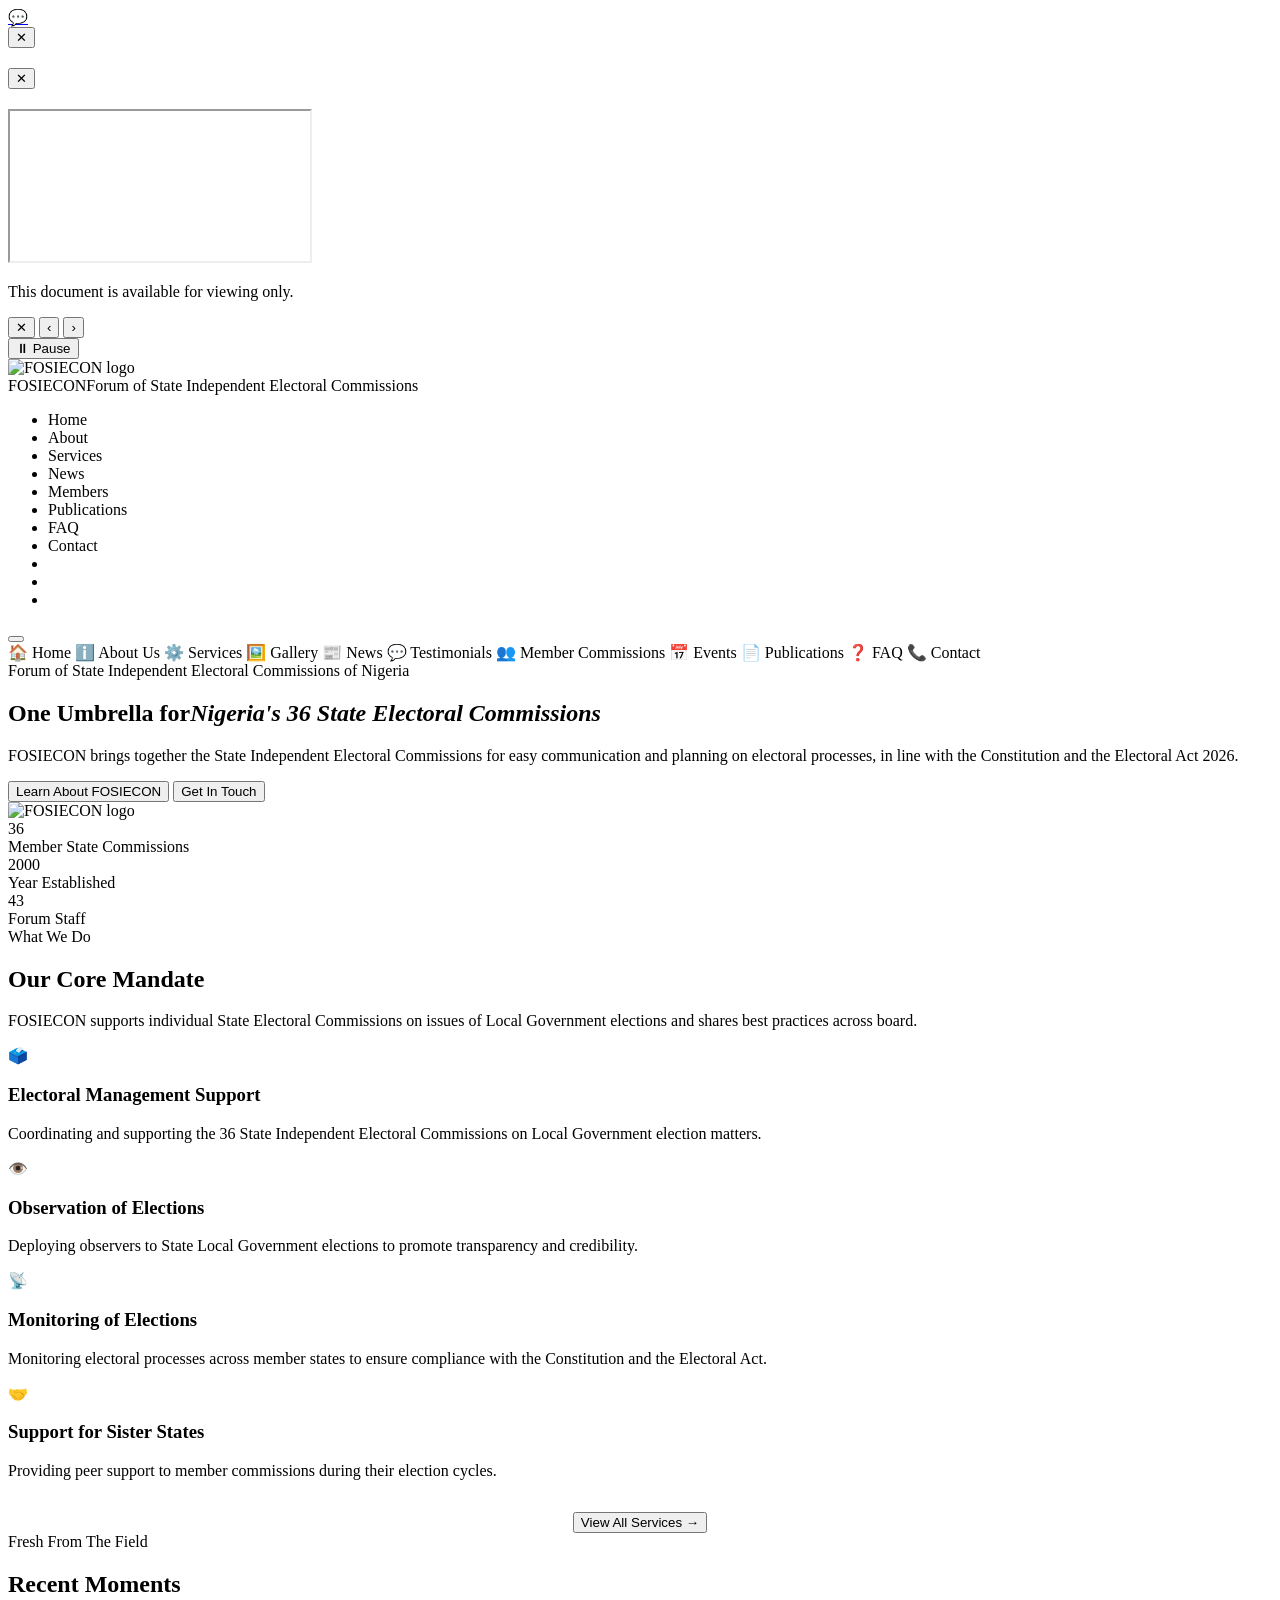
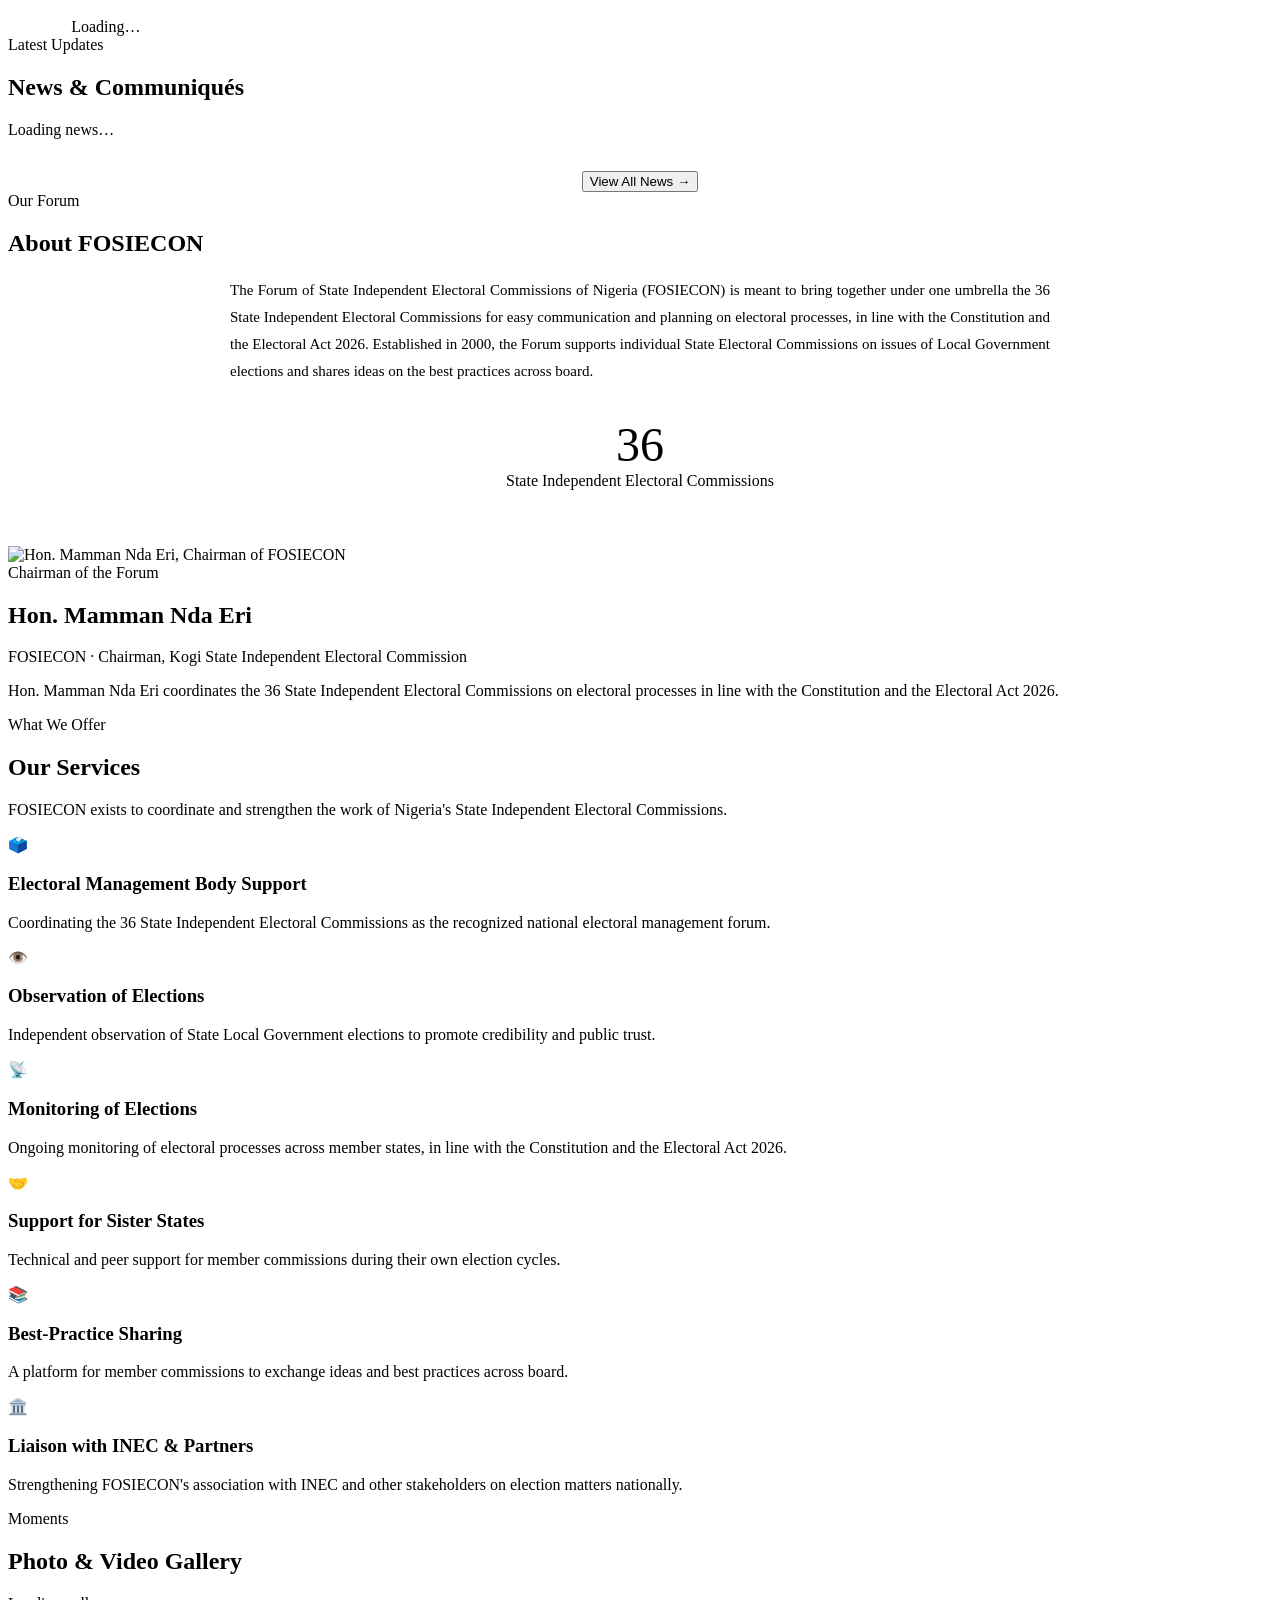
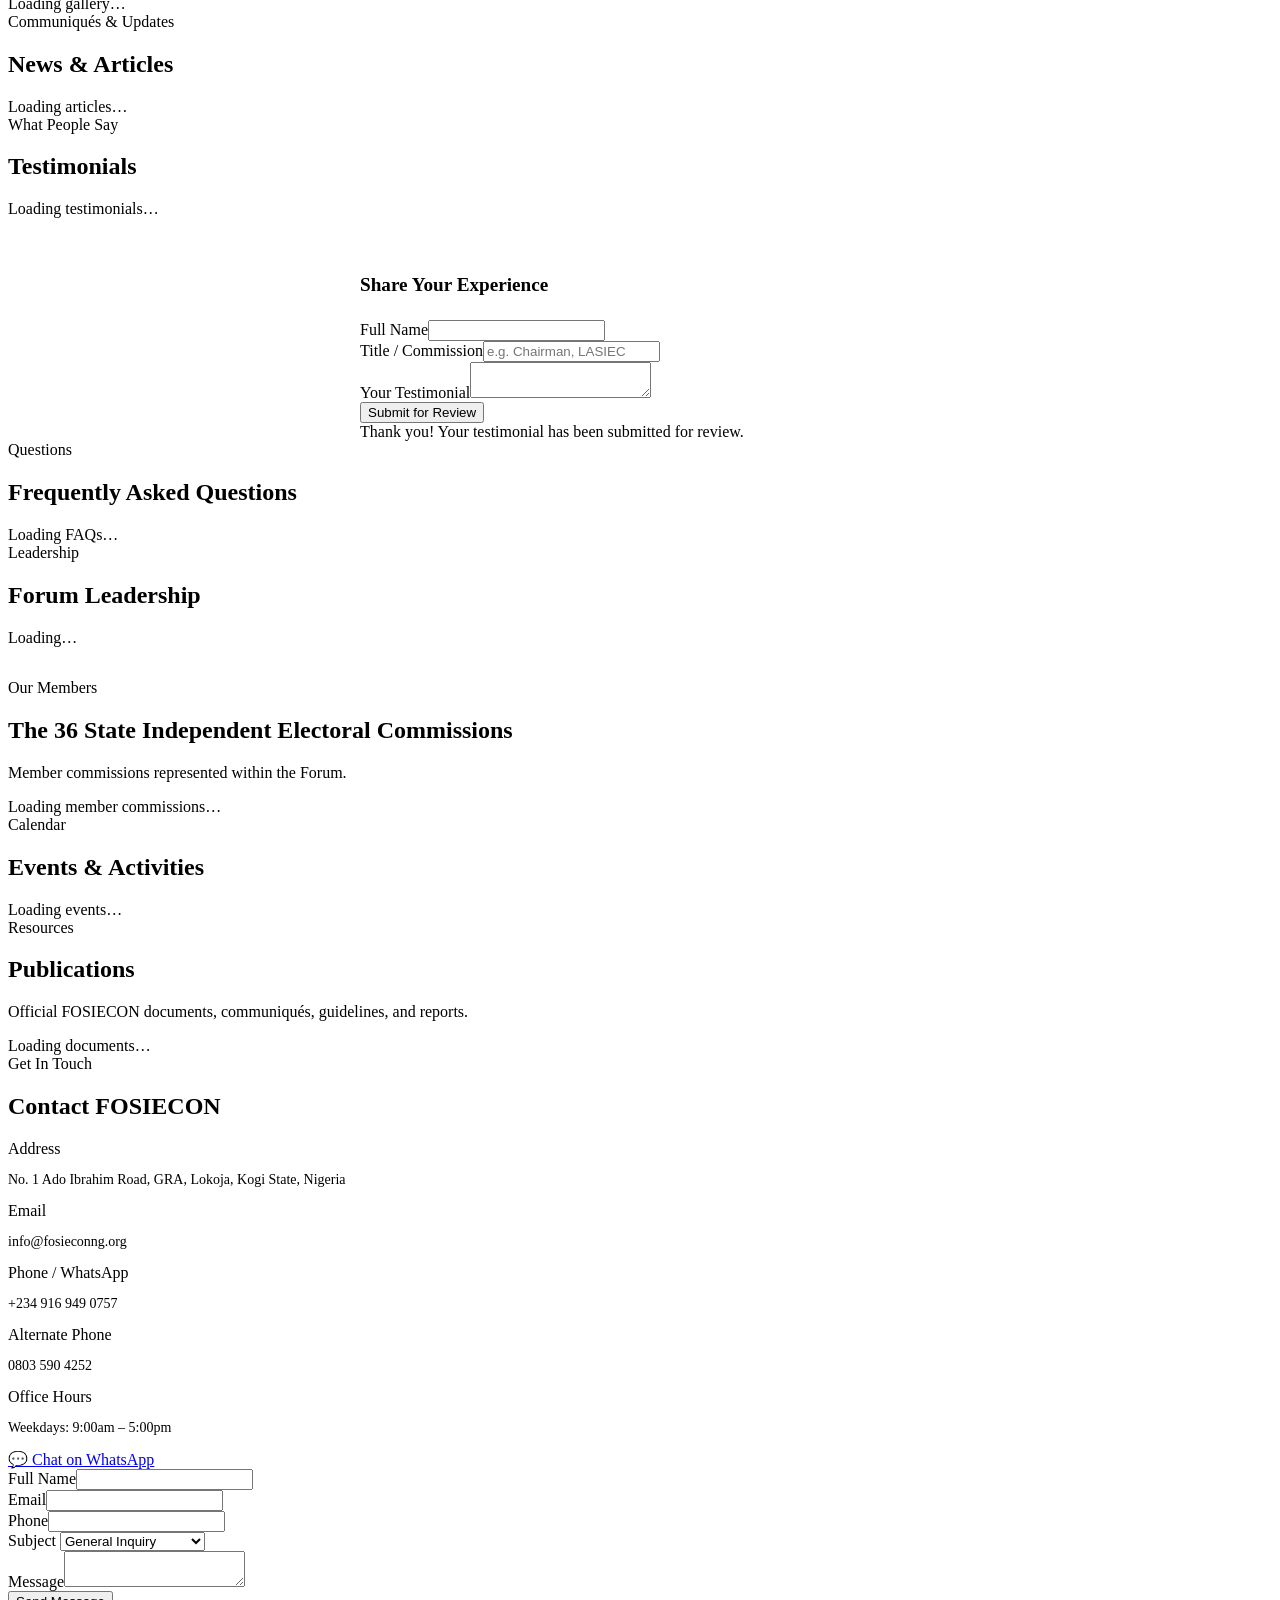
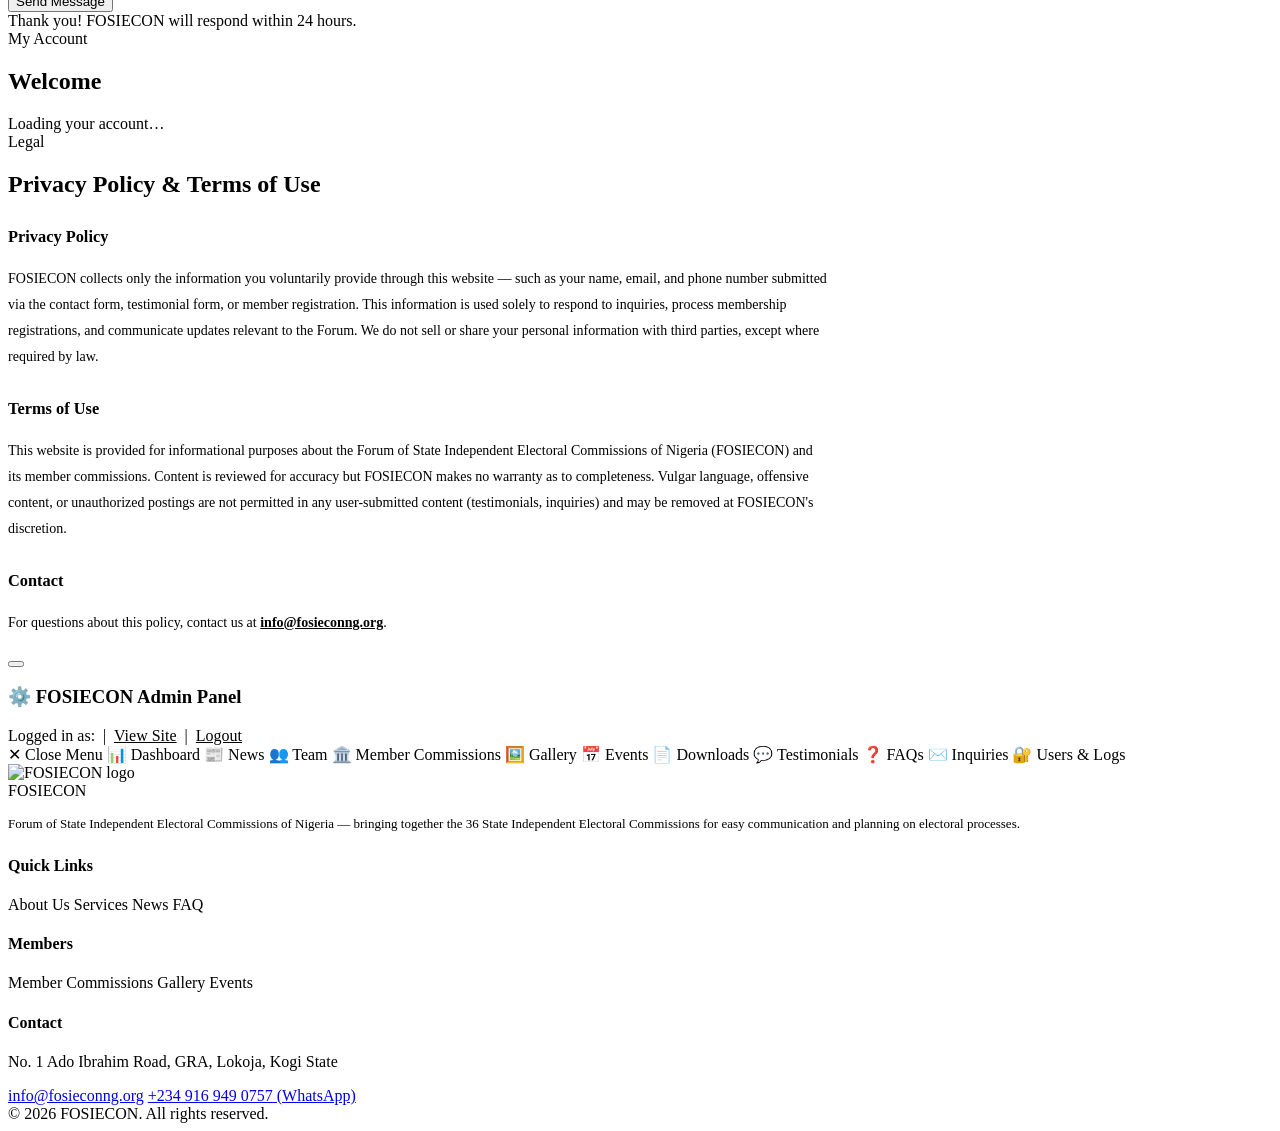
==== frontend/index.html @ 76a52dc6 "Add proper app icons and web manifest What was missing: a single JPEG referenced directly as the fav" ====
<!DOCTYPE html>
<html lang="en">
<head>
<meta charset="UTF-8">
<base href="/">
<meta name="viewport" content="width=device-width, initial-scale=1.0">
<title>FOSIECON | Forum of State Independent Electoral Commissions of Nigeria</title>
<meta name="description" content="FOSIECON brings together Nigeria's 36 State Independent Electoral Commissions under one umbrella for communication, planning, and best-practice sharing on electoral processes, in line with the Constitution and the Electoral Act 2026.">
<meta name="keywords" content="FOSIECON, State Independent Electoral Commissions, SIEC, Nigeria Local Government Elections, KOSIEC, election observation Nigeria">
<meta name="author" content="FOSIECON">
<meta name="robots" content="index, follow">

<!-- Open Graph for WhatsApp and Facebook sharing -->
<meta property="og:type" content="website">
<meta property="og:url" content="https://fosieconng.org/">
<meta property="og:title" content="FOSIECON | Forum of State Independent Electoral Commissions of Nigeria">
<meta property="og:description" content="Bringing together Nigeria's 36 State Independent Electoral Commissions under one umbrella for electoral coordination and best-practice sharing.">
<meta property="og:image" content="https://fosieconng.org/images/icons/icon-512.png">
<meta name="twitter:card" content="summary_large_image">

<!-- Structured Data for Google -->
<script type="application/ld+json">
{
  "@context": "https://schema.org",
  "@type": "GovernmentOrganization",
  "name": "Forum of State Independent Electoral Commissions of Nigeria",
  "alternateName": "FOSIECON",
  "url": "https://fosieconng.org",
  "description": "FOSIECON brings together Nigeria's 36 State Independent Electoral Commissions under one umbrella for easy communication and planning on electoral processes.",
  "foundingDate": "2000",
  "address": {
    "@type": "PostalAddress",
    "streetAddress": "No. 1 Ado Ibrahim Road, GRA",
    "addressLocality": "Lokoja",
    "addressRegion": "Kogi State",
    "addressCountry": "NG"
  },
  "contactPoint": {
    "@type": "ContactPoint",
    "telephone": "+2349169490757",
    "contactType": "customer service",
    "email": "info@fosieconng.org",
    "availableLanguage": "English"
  }
}
</script>
<link rel="icon" type="image/png" sizes="32x32" href="images/icons/icon-32.png">
<link rel="icon" type="image/png" sizes="16x16" href="images/icons/icon-16.png">
<link rel="apple-touch-icon" sizes="180x180" href="images/icons/icon-180.png">
<link rel="manifest" href="site.webmanifest">
<meta name="theme-color" content="#0B2A5B">
<link rel="stylesheet" href="css/main.css">
</head>
<body>

<!-- FLOATING WHATSAPP -->
<a href="https://wa.me/2349169490757" target="_blank" class="whatsapp-float" title="Chat with FOSIECON on WhatsApp" aria-label="Chat on WhatsApp">💬</a>

<!-- ARTICLE MODAL -->
<div class="modal-overlay" id="article-modal" onclick="if(event.target===this) closeArticleModal()">
  <div class="modal-box">
    <button class="modal-close" onclick="closeArticleModal()">✕</button>
    <div class="modal-date" id="modal-date"></div>
    <h2 id="modal-title"></h2>
    <div id="modal-media"></div>
    <div id="modal-content"></div>
  </div>
</div>

<!-- DOCUMENT VIEWER MODAL (view-only — no download affordance) -->
<div class="modal-overlay" id="doc-modal" onclick="if(event.target===this) closeDocViewer()">
  <div class="modal-box doc-modal-box">
    <button class="modal-close" onclick="closeDocViewer()">✕</button>
    <h2 id="doc-modal-title"></h2>
    <div class="doc-viewer-wrap">
      <iframe id="doc-modal-frame" class="doc-viewer-frame" src="" title="Document viewer"></iframe>
    </div>
    <p class="doc-viewer-note">This document is available for viewing only.</p>
  </div>
</div>

<!-- GALLERY LIGHTBOX MODAL -->
<div class="gallery-modal" id="gallery-modal" onclick="if(event.target===this) closeGalleryModal()">
  <div class="gallery-modal-box">
    <button class="gallery-modal-close" onclick="closeGalleryModal()">✕</button>
    <button class="gallery-modal-nav gallery-modal-prev" id="gallery-modal-prev" onclick="galleryModalNav(-1)">‹</button>
    <button class="gallery-modal-nav gallery-modal-next" id="gallery-modal-next" onclick="galleryModalNav(1)">›</button>
    <div id="gallery-modal-media"></div>
    <div class="gallery-modal-title" id="gallery-modal-title"></div>
    <div class="gallery-modal-caption" id="gallery-modal-caption"></div>
    <div class="gallery-modal-footer">
      <span class="gallery-modal-counter" id="gallery-modal-counter"></span>
      <button class="gallery-modal-playpause" id="gallery-modal-playpause" onclick="toggleGallerySlideshow()">⏸ Pause</button>
    </div>
  </div>
</div>

<!-- NAVBAR -->
<nav id="navbar">
  <div class="nav-brand" onclick="Router.navigate('home')">
    <div class="nav-seal"><img src="images/logo.jpg" alt="FOSIECON logo"></div>
    <div class="nav-title">FOSIECON<span>Forum of State Independent Electoral Commissions</span></div>
  </div>
  <ul class="nav-links">
    <li><a data-page="home"         onclick="Router.navigate('home')">Home</a></li>
    <li><a data-page="about"        onclick="Router.navigate('about')">About</a></li>
    <li><a data-page="services"     onclick="Router.navigate('services')">Services</a></li>
    <li><a data-page="news"         onclick="Router.navigate('news')">News</a></li>
    <li><a data-page="team"         onclick="Router.navigate('team')">Members</a></li>
    <li><a data-page="downloads"    onclick="Router.navigate('downloads')">Publications</a></li>
    <li><a data-page="faq"          onclick="Router.navigate('faq')">FAQ</a></li>
    <li><a data-page="contact"      onclick="Router.navigate('contact')">Contact</a></li>
    <li><a id="nav-dashboard-link" data-page="dashboard" onclick="Router.navigate('dashboard')" style="display:none">My Account</a></li>
    <li><a id="nav-admin-link" data-page="admin" onclick="Router.navigate('admin')" style="display:none">⚙️ Admin</a></li>
    <li><a id="nav-logout-btn" onclick="Auth.logout()" style="display:none;color:rgba(255,255,255,.6)">Logout</a></li>
  </ul>
  <button class="hamburger" onclick="toggleMenu()" id="hamburger"><span></span><span></span><span></span></button>
</nav>

<!-- MOBILE MENU -->
<div id="mobile-menu">
  <a onclick="Router.navigate('home');closeMenu()">🏠 Home</a>
  <a onclick="Router.navigate('about');closeMenu()">ℹ️ About Us</a>
  <a onclick="Router.navigate('services');closeMenu()">⚙️ Services</a>
  <a onclick="Router.navigate('gallery');closeMenu()">🖼️ Gallery</a>
  <a onclick="Router.navigate('news');closeMenu()">📰 News</a>
  <a onclick="Router.navigate('testimonials');closeMenu()">💬 Testimonials</a>
  <a onclick="Router.navigate('team');closeMenu()">👥 Member Commissions</a>
  <a onclick="Router.navigate('events');closeMenu()">📅 Events</a>
  <a onclick="Router.navigate('downloads');closeMenu()">📄 Publications</a>
  <a onclick="Router.navigate('faq');closeMenu()">❓ FAQ</a>
  <a onclick="Router.navigate('contact');closeMenu()">📞 Contact</a>
</div>

<!-- ═══════════════ HOME ═══════════════ -->
<section class="page-section active" id="page-home">
  <div class="hero">
    <div class="hero-grid">
      <div>
        <div class="hero-badge">Forum of State Independent Electoral Commissions of Nigeria</div>
        <h1>One Umbrella for<em>Nigeria's 36 State Electoral Commissions</em></h1>
        <p class="hero-sub">FOSIECON brings together the State Independent Electoral Commissions for easy communication and planning on electoral processes, in line with the Constitution and the Electoral Act 2026.</p>
        <div class="hero-btns">
          <button class="btn-primary" onclick="Router.navigate('about')">Learn About FOSIECON</button>
          <button class="btn-hero-outline" onclick="Router.navigate('contact')">Get In Touch</button>
        </div>
      </div>
      <div class="hero-visual">
        <div class="hero-logo-badge"><img src="images/logo.jpg" alt="FOSIECON logo"></div>
      </div>
    </div>
  </div>

  <div class="stats-strip">
    <div class="stats-grid">
      <div><span class="stat-num" id="stat-states">36</span><div class="stat-label">Member State Commissions</div></div>
      <div><span class="stat-num" id="stat-year">2000</span><div class="stat-label">Year Established</div></div>
      <div><span class="stat-num" id="stat-staff">43</span><div class="stat-label">Forum Staff</div></div>
    </div>
  </div>

  <div class="section">
    <div class="section-inner">
      <div class="section-header">
        <div class="header-box">
          <div class="eyebrow">What We Do</div>
          <h2>Our Core Mandate</h2>
        </div>
        <p>FOSIECON supports individual State Electoral Commissions on issues of Local Government elections and shares best practices across board.</p>
      </div>
      <div class="services-grid" id="home-services-grid">
        <div class="service-card"><div class="service-icon">🗳️</div><h3>Electoral Management Support</h3><p>Coordinating and supporting the 36 State Independent Electoral Commissions on Local Government election matters.</p></div>
        <div class="service-card"><div class="service-icon">👁️</div><h3>Observation of Elections</h3><p>Deploying observers to State Local Government elections to promote transparency and credibility.</p></div>
        <div class="service-card"><div class="service-icon">📡</div><h3>Monitoring of Elections</h3><p>Monitoring electoral processes across member states to ensure compliance with the Constitution and the Electoral Act.</p></div>
        <div class="service-card"><div class="service-icon">🤝</div><h3>Support for Sister States</h3><p>Providing peer support to member commissions during their election cycles.</p></div>
      </div>
      <div style="text-align:center;margin-top:32px;"><button class="btn-outline" onclick="Router.navigate('services')">View All Services →</button></div>
    </div>
  </div>

  <div class="section">
    <div class="section-inner">
      <div class="section-header"><div class="header-box"><div class="eyebrow">Fresh From The Field</div><h2>Recent Moments</h2></div></div>
    </div>
    <div class="recent-strip" id="recent-strip">
      <div class="recent-strip-track" id="recent-strip-track"><div class="loading" style="padding:0 5%;">Loading…</div></div>
    </div>
  </div>

  <div class="section" style="background:var(--ivory);">
    <div class="section-inner">
      <div class="section-header"><div class="header-box"><div class="eyebrow">Latest Updates</div><h2>News &amp; Communiqués</h2></div></div>
      <div class="news-grid" id="home-news-grid"><div class="loading">Loading news…</div></div>
      <div style="text-align:center;margin-top:32px;"><button class="btn-primary" onclick="Router.navigate('news')">View All News →</button></div>
    </div>
  </div>
</section>

<!-- ═══════════════ ABOUT ═══════════════ -->
<section class="page-section" id="page-about">
  <div class="section">
    <div class="section-inner">
      <div class="section-header">
        <div class="header-box"><div class="eyebrow">Our Forum</div><h2>About FOSIECON</h2></div>
      </div>
      <div style="max-width:820px;margin:0 auto 32px;">
        <p style="font-size:15px;color:var(--slate-light);line-height:1.8;text-align:justify;">
          The Forum of State Independent Electoral Commissions of Nigeria (FOSIECON) is meant to bring together
          under one umbrella the 36 State Independent Electoral Commissions for easy communication and planning
          on electoral processes, in line with the Constitution and the Electoral Act 2026. Established in
          2000, the Forum supports individual State Electoral Commissions on issues of Local Government
          elections and shares ideas on the best practices across board.
        </p>
      </div>
      <div style="text-align:center;margin:0 auto 56px;">
        <span class="stat-num" id="about-stat-states" style="font-size:3rem;">36</span>
        <div class="stat-label">State Independent Electoral Commissions</div>
      </div>

      <div class="chairman-card">
        <div class="chairman-photo-wrap">
          <img src="images/chairman.jpg" alt="Hon. Mamman Nda Eri, Chairman of FOSIECON" class="chairman-photo" id="about-chairman-photo">
        </div>
        <div class="chairman-info">
          <div class="eyebrow">Chairman of the Forum</div>
          <h2>Hon. Mamman Nda Eri</h2>
          <div class="chairman-role">FOSIECON · Chairman, Kogi State Independent Electoral Commission</div>
          <p>Hon. Mamman Nda Eri coordinates the 36 State Independent Electoral Commissions on electoral
          processes in line with the Constitution and the Electoral Act 2026.</p>
        </div>
      </div>
    </div>
  </div>

</section>

<!-- ═══════════════ SERVICES ═══════════════ -->
<section class="page-section" id="page-services">
  <div class="section">
    <div class="section-inner">
      <div class="section-header">
        <div class="header-box"><div class="eyebrow">What We Offer</div><h2>Our Services</h2></div>
        <p>FOSIECON exists to coordinate and strengthen the work of Nigeria's State Independent Electoral Commissions.</p>
      </div>
      <div class="services-grid">
        <div class="service-card"><div class="service-icon">🗳️</div><h3>Electoral Management Body Support</h3><p>Coordinating the 36 State Independent Electoral Commissions as the recognized national electoral management forum.</p></div>
        <div class="service-card"><div class="service-icon">👁️</div><h3>Observation of Elections</h3><p>Independent observation of State Local Government elections to promote credibility and public trust.</p></div>
        <div class="service-card"><div class="service-icon">📡</div><h3>Monitoring of Elections</h3><p>Ongoing monitoring of electoral processes across member states, in line with the Constitution and the Electoral Act 2026.</p></div>
        <div class="service-card"><div class="service-icon">🤝</div><h3>Support for Sister States</h3><p>Technical and peer support for member commissions during their own election cycles.</p></div>
        <div class="service-card"><div class="service-icon">📚</div><h3>Best-Practice Sharing</h3><p>A platform for member commissions to exchange ideas and best practices across board.</p></div>
        <div class="service-card"><div class="service-icon">🏛️</div><h3>Liaison with INEC &amp; Partners</h3><p>Strengthening FOSIECON's association with INEC and other stakeholders on election matters nationally.</p></div>
      </div>
    </div>
  </div>
</section>

<!-- ═══════════════ GALLERY ═══════════════ -->
<section class="page-section" id="page-gallery">
  <div class="section">
    <div class="section-inner">
      <div class="section-header"><div class="header-box"><div class="eyebrow">Moments</div><h2>Photo &amp; Video Gallery</h2></div></div>
      <div class="gallery-grid" id="gallery-container"><div class="loading">Loading gallery…</div></div>
    </div>
  </div>
</section>

<!-- ═══════════════ NEWS ═══════════════ -->
<section class="page-section" id="page-news">
  <div class="section">
    <div class="section-inner">
      <div class="section-header"><div class="header-box"><div class="eyebrow">Communiqués &amp; Updates</div><h2>News &amp; Articles</h2></div></div>
      <div class="news-grid" id="news-container"><div class="loading">Loading articles…</div></div>
    </div>
  </div>
</section>

<!-- ═══════════════ TESTIMONIALS ═══════════════ -->
<section class="page-section" id="page-testimonials">
  <div class="section">
    <div class="section-inner">
      <div class="section-header"><div class="header-box"><div class="eyebrow">What People Say</div><h2>Testimonials</h2></div></div>
      <div class="testimonials-grid" id="testimonials-container"><div class="loading">Loading testimonials…</div></div>

      <div style="max-width:560px;margin:56px auto 0;">
        <div class="section-header" style="margin-bottom:24px;">
          <h3 style="font-family:var(--font-display);color:var(--navy);font-size:1.2rem;">Share Your Experience</h3>
        </div>
        <form id="testimonial-form" onsubmit="submitTestimonial(event)">
          <div class="form-row">
            <div class="form-group"><label>Full Name</label><input type="text" id="t-name" required></div>
            <div class="form-group"><label>Title / Commission</label><input type="text" id="t-title" placeholder="e.g. Chairman, LASIEC"></div>
          </div>
          <div class="form-group"><label>Your Testimonial</label><textarea id="t-content" required maxlength="600"></textarea></div>
          <button class="btn-primary" type="submit">Submit for Review</button>
          <div class="form-success" id="t-success">Thank you! Your testimonial has been submitted for review.</div>
          <div class="form-error" id="t-error"></div>
        </form>
      </div>
    </div>
  </div>
</section>

<!-- ═══════════════ FAQ ═══════════════ -->
<section class="page-section" id="page-faq">
  <div class="section">
    <div class="section-inner">
      <div class="section-header"><div class="header-box"><div class="eyebrow">Questions</div><h2>Frequently Asked Questions</h2></div></div>
      <div class="faq-list" id="faq-container"><div class="loading">Loading FAQs…</div></div>
    </div>
  </div>
</section>

<!-- ═══════════════ TEAM / MEMBER COMMISSIONS ═══════════════ -->
<section class="page-section" id="page-team">
  <div class="section">
    <div class="section-inner">
      <div class="section-header"><div class="header-box"><div class="eyebrow">Leadership</div><h2>Forum Leadership</h2></div></div>
      <div id="chairman-full-container"><div class="loading">Loading…</div></div>
      <div class="team-grid-inner" id="team-container" style="margin-top:32px;"></div>
    </div>
  </div>

  <div class="section" style="background:var(--ivory);">
    <div class="section-inner">
      <div class="section-header"><div class="header-box"><div class="eyebrow">Our Members</div><h2>The 36 State Independent Electoral Commissions</h2></div>
        <p>Member commissions represented within the Forum.</p>
      </div>
      <div class="members-grid" id="members-container"><div class="loading">Loading member commissions…</div></div>
    </div>
  </div>
</section>

<!-- ═══════════════ EVENTS ═══════════════ -->
<section class="page-section" id="page-events">
  <div class="section">
    <div class="section-inner">
      <div class="section-header"><div class="header-box"><div class="eyebrow">Calendar</div><h2>Events &amp; Activities</h2></div></div>
      <div class="events-list" id="events-container"><div class="loading">Loading events…</div></div>
    </div>
  </div>
</section>

<!-- ═══════════════ DOWNLOADS / PUBLICATIONS ═══════════════ -->
<section class="page-section" id="page-downloads">
  <div class="section">
    <div class="section-inner">
      <div class="section-header"><div class="header-box"><div class="eyebrow">Resources</div><h2>Publications</h2></div><p>Official FOSIECON documents, communiqués, guidelines, and reports.</p></div>
      <div class="downloads-grid" id="downloads-grid"><div class="loading">Loading documents…</div></div>
    </div>
  </div>
</section>

<!-- ═══════════════ CONTACT ═══════════════ -->
<section class="page-section" id="page-contact">
  <div class="section">
    <div class="section-inner">
      <div class="section-header"><div class="header-box"><div class="eyebrow">Get In Touch</div><h2>Contact FOSIECON</h2></div></div>
      <div class="contact-layout">
        <div>
          <div class="form-group"><label>Address</label><p style="font-size:14px;color:var(--slate-light);">No. 1 Ado Ibrahim Road, GRA, Lokoja, Kogi State, Nigeria</p></div>
          <div class="form-group"><label>Email</label><p style="font-size:14px;color:var(--slate-light);">info@fosieconng.org</p></div>
          <div class="form-group"><label>Phone / WhatsApp</label><p style="font-size:14px;color:var(--slate-light);">+234 916 949 0757</p></div>
          <div class="form-group"><label>Alternate Phone</label><p style="font-size:14px;color:var(--slate-light);">0803 590 4252</p></div>
          <div class="form-group"><label>Office Hours</label><p style="font-size:14px;color:var(--slate-light);">Weekdays: 9:00am – 5:00pm</p></div>
          <a href="https://wa.me/2349169490757" target="_blank" class="btn-primary" style="margin-top:8px;">💬 Chat on WhatsApp</a>
        </div>
        <div>
          <form id="contact-form" onsubmit="submitInquiry(event)">
            <div class="form-row">
              <div class="form-group"><label>Full Name</label><input type="text" id="c-name" required></div>
              <div class="form-group"><label>Email</label><input type="email" id="c-email"></div>
            </div>
            <div class="form-row">
              <div class="form-group"><label>Phone</label><input type="text" id="c-phone"></div>
              <div class="form-group"><label>Subject</label>
                <select id="c-subject">
                  <option value="general">General Inquiry</option>
                  <option value="membership_inquiry">Membership Inquiry</option>
                  <option value="election_observation">Election Observation</option>
                  <option value="partnership">Partnership</option>
                  <option value="media_press">Media / Press</option>
                  <option value="complaint">Complaint</option>
                  <option value="other">Other</option>
                </select>
              </div>
            </div>
            <div class="form-group"><label>Message</label><textarea id="c-message" required maxlength="2000"></textarea></div>
            <button class="btn-primary" type="submit">Send Message</button>
            <div class="form-success" id="c-success">Thank you! FOSIECON will respond within 24 hours.</div>
            <div class="form-error" id="c-error"></div>
          </form>
        </div>
      </div>
    </div>
  </div>
</section>

<!-- ═══════════════ LOGIN / REGISTER ═══════════════ -->
<!-- ═══════════════ MEMBER DASHBOARD ═══════════════ -->
<section class="page-section" id="page-dashboard">
  <div class="section">
    <div class="section-inner" style="max-width:700px;">
      <div class="section-header"><div class="header-box"><div class="eyebrow">My Account</div><h2>Welcome</h2></div></div>
      <div id="dashboard-content"><div class="loading">Loading your account…</div></div>
    </div>
  </div>
</section>

<!-- ═══════════════ PRIVACY POLICY & TERMS ═══════════════ -->
<section class="page-section" id="page-privacy">
  <div class="section">
    <div class="section-inner" style="max-width:820px;">
      <div class="section-header"><div class="header-box"><div class="eyebrow">Legal</div><h2>Privacy Policy &amp; Terms of Use</h2></div></div>
      <div style="font-size:14px;color:var(--slate-light);line-height:1.85;">
        <h3 style="font-family:var(--font-display);color:var(--navy);margin:24px 0 8px;">Privacy Policy</h3>
        <p>FOSIECON collects only the information you voluntarily provide through this website — such as your name, email, and phone number submitted via the contact form, testimonial form, or member registration. This information is used solely to respond to inquiries, process membership registrations, and communicate updates relevant to the Forum. We do not sell or share your personal information with third parties, except where required by law.</p>
        <h3 style="font-family:var(--font-display);color:var(--navy);margin:24px 0 8px;">Terms of Use</h3>
        <p>This website is provided for informational purposes about the Forum of State Independent Electoral Commissions of Nigeria (FOSIECON) and its member commissions. Content is reviewed for accuracy but FOSIECON makes no warranty as to completeness. Vulgar language, offensive content, or unauthorized postings are not permitted in any user-submitted content (testimonials, inquiries) and may be removed at FOSIECON's discretion.</p>
        <h3 style="font-family:var(--font-display);color:var(--navy);margin:24px 0 8px;">Contact</h3>
        <p>For questions about this policy, contact us at <a href="mailto:info@fosieconng.org" style="color:var(--navy);font-weight:600;">info@fosieconng.org</a>.</p>
      </div>
    </div>
  </div>
</section>

<!-- ═══════════════ ADMIN PANEL ═══════════════ -->
<section class="page-section" id="page-admin">
  <div class="admin-bar">
    <button class="admin-hamburger" id="admin-hamburger" onclick="toggleAdminSidebar()"><span></span><span></span><span></span></button>
    <h3>⚙️ FOSIECON Admin Panel</h3>
    <span>Logged in as: <strong style="color:var(--white)" id="admin-user-label"></strong> &nbsp;|&nbsp; <a href="#" onclick="Router.navigate('home')" style="color:var(--white)">View Site</a> &nbsp;|&nbsp; <a href="#" onclick="Auth.logout()" style="color:var(--red)">Logout</a></span>
  </div>
  <div class="admin-grid">
    <div class="admin-sidebar" id="admin-sidebar">
      <a class="admin-sidebar-close" onclick="toggleAdminSidebar()">✕ Close Menu</a>
      <a class="admin-tab-btn" data-tab="dashboard" onclick="switchAdminTab('dashboard')">📊 Dashboard</a>
      <a class="admin-tab-btn" data-tab="news" onclick="switchAdminTab('news')">📰 News</a>
      <a class="admin-tab-btn" data-tab="team" onclick="switchAdminTab('team')">👥 Team</a>
      <a class="admin-tab-btn" data-tab="members" onclick="switchAdminTab('members')">🏛️ Member Commissions</a>
      <a class="admin-tab-btn" data-tab="gallery" onclick="switchAdminTab('gallery')">🖼️ Gallery</a>
      <a class="admin-tab-btn" data-tab="events" onclick="switchAdminTab('events')">📅 Events</a>
      <a class="admin-tab-btn" data-tab="downloads" onclick="switchAdminTab('downloads')">📄 Downloads</a>
      <a class="admin-tab-btn" data-tab="testimonials" onclick="switchAdminTab('testimonials')">💬 Testimonials</a>
      <a class="admin-tab-btn" data-tab="faqs" onclick="switchAdminTab('faqs')">❓ FAQs</a>
      <a class="admin-tab-btn" data-tab="inquiries" onclick="switchAdminTab('inquiries')">✉️ Inquiries</a>
      <a class="admin-tab-btn" data-tab="users" onclick="switchAdminTab('users')">🔐 Users &amp; Logs</a>
    </div>
    <div class="admin-content" id="admin-content"></div>
  </div>
</section>

<footer>
  <div class="footer-grid">
    <div>
      <div class="footer-brand"><div class="nav-seal"><img src="images/logo.jpg" alt="FOSIECON logo"></div><div class="footer-brand-name">FOSIECON</div></div>
      <p style="font-size:13px;line-height:1.7;">Forum of State Independent Electoral Commissions of Nigeria — bringing together the 36 State Independent Electoral Commissions for easy communication and planning on electoral processes.</p>
    </div>
    <div class="footer-col">
      <h4>Quick Links</h4>
      <a onclick="Router.navigate('about')">About Us</a>
      <a onclick="Router.navigate('services')">Services</a>
      <a onclick="Router.navigate('news')">News</a>
      <a onclick="Router.navigate('faq')">FAQ</a>
    </div>
    <div class="footer-col">
      <h4>Members</h4>
      <a onclick="Router.navigate('team')">Member Commissions</a>
      <a onclick="Router.navigate('gallery')">Gallery</a>
      <a onclick="Router.navigate('events')">Events</a>
    </div>
    <div class="footer-col">
      <h4>Contact</h4>
      <p>No. 1 Ado Ibrahim Road, GRA, Lokoja, Kogi State</p>
      <a href="mailto:info@fosieconng.org">info@fosieconng.org</a>
      <a href="https://wa.me/2349169490757" target="_blank">+234 916 949 0757 (WhatsApp)</a>
    </div>
  </div>
  <div class="footer-bottom">
    <span>© <span id="footer-year"></span> FOSIECON. All rights reserved.</span>
    <a onclick="Router.navigate('privacy')" style="color:rgba(255,255,255,.7);">Privacy Policy &amp; Terms</a>
  </div>
</footer>

<script src="js/api.js"></script>
<script src="js/router.js"></script>
<script src="pages/pages.js"></script>
<script src="js/animate.js"></script>
<script>
  document.getElementById('footer-year').textContent = new Date().getFullYear();
  function toggleMenu() { document.getElementById('mobile-menu').classList.toggle('open'); }
  function closeMenu() { document.getElementById('mobile-menu').classList.remove('open'); }
  document.addEventListener('DOMContentLoaded', () => {
    Router.init();
    renderNavForRole();
  });
</script>
</body>
</html>
---- frontend/css/main.css ----
/* css/main.css — FOSIECON Design System & Layout
   Brand direction (from client brief): dark blue + white, Arial, clean and
   minimal, professional/corporate. */
:root {
  --navy: #0B2A5B;
  --navy-mid: #123B7A;
  --navy-light: #E9EEF7;
  --sky: #2F6FED;
  --ivory: #F7F9FC;
  --slate: #1F2937;
  --slate-light: #5B6472;
  --white: #FFFFFF;
  --red: #C0392B;
  --border: #DCE3EE;
  --shadow: 0 4px 24px rgba(11,42,91,.10);
  --radius: 8px;
  --font-display: Arial, 'Helvetica Neue', Helvetica, sans-serif;
  --font-body: Arial, 'Helvetica Neue', Helvetica, sans-serif;
}
*, *::before, *::after { box-sizing: border-box; margin: 0; padding: 0; }
html { scroll-behavior: smooth; }
body { font-family: var(--font-body); color: var(--slate); background: var(--white); line-height: 1.6; }
a { color: inherit; text-decoration: none; }
img { max-width: 100%; display: block; }
button { cursor: pointer; font-family: var(--font-body); }

/* ── Typography ───────────────────────────────────────────── */
h1,h2,h3,h4 { line-height: 1.2; }
.eyebrow {
  display: inline-block; background: var(--navy-light);
  color: var(--navy); font-size: 11px; font-weight: 700;
  letter-spacing: 1.5px; text-transform: uppercase;
  padding: 5px 14px; border-radius: 20px; margin-bottom: 14px;
}
.section-header { text-align: center; margin-bottom: 52px; }
.section-header p { color: var(--slate-light); font-size: 16px; max-width: 640px; margin: 0 auto; line-height: 1.7; }
.header-box {
  display: inline-block; background: var(--navy-light); border-radius: 14px;
  padding: 20px 36px; margin: 0 auto 16px; text-align: center;
}
.header-box .eyebrow { background: transparent; padding: 0; margin: 0 0 8px; }
.header-box h2 {
  font-family: var(--font-display); font-size: clamp(1.6rem, 3.2vw, 2.4rem);
  font-weight: 700; color: var(--navy); margin: 0; line-height: 1.25;
}

/* ── Layout ───────────────────────────────────────────────── */
.section { padding: 72px 5%; }
.section-inner { max-width: 1200px; margin: 0 auto; }
.section:nth-of-type(even) { background: var(--ivory); }

/* ── Buttons ──────────────────────────────────────────────── */
.btn-primary {
  background: var(--navy); color: var(--white);
  padding: 13px 28px; border-radius: var(--radius);
  font-weight: 700; font-size: 14px; transition: .2s; border: none;
  display: inline-flex; align-items: center; gap: 8px;
}
.btn-primary:hover { background: var(--navy-mid); transform: translateY(-1px); }
.btn-outline {
  border: 2px solid var(--navy); color: var(--navy);
  padding: 11px 26px; border-radius: var(--radius);
  font-weight: 600; font-size: 14px; transition: .2s; background: transparent;
  display: inline-flex; align-items: center; gap: 8px;
}
.btn-outline:hover { background: var(--navy); color: var(--white); }
.btn-danger {
  background: var(--red); color: var(--white); padding: 8px 16px;
  border-radius: var(--radius); font-weight: 600; font-size: 13px; border: none;
}

/* ── State indicators ────────────────────────────────────── */
.loading { text-align: center; padding: 48px; color: var(--slate-light); font-size: 15px; }
.loading::before { content: '⏳ '; }
.empty-state { text-align: center; padding: 48px; color: var(--slate-light); font-style: italic; }
.error-state { text-align: center; padding: 24px; color: var(--red); }

/* ── Badges ───────────────────────────────────────────────── */
.badge-active  { background: #d4edda; color: #155724; padding: 3px 9px; border-radius: 10px; font-size: 11px; font-weight: 600; }
.badge-pending { background: #fff3cd; color: #856404; padding: 3px 9px; border-radius: 10px; font-size: 11px; font-weight: 600; }
.badge-draft   { background: #e2e8f0; color: #4a5568; padding: 3px 9px; border-radius: 10px; font-size: 11px; font-weight: 600; }

/* ── Chairman / member spotlight card ────────────────────── */
.chairman-card {
  display: grid; grid-template-columns: auto 1fr; gap: 48px;
  align-items: center; background: var(--ivory); border-radius: 16px;
  padding: 48px; border: 1px solid var(--border); max-width: 900px; margin: 0 auto;
}
.chairman-photo-wrap { text-align: center; }
.chairman-photo {
  width: 180px; height: 180px; border-radius: 50%; object-fit: cover; object-position: top;
  border: 4px solid var(--navy); box-shadow: 0 8px 32px rgba(11,42,91,.2);
}
.chairman-photo.large { width: 220px; height: 220px; }
.chairman-photo-placeholder {
  width: 180px; height: 180px; border-radius: 50%;
  background: var(--navy); display: flex; align-items: center; justify-content: center;
  font-family: var(--font-display); font-size: 3rem; font-weight: 700;
  color: var(--white); border: 4px solid var(--navy);
}
.chairman-photo-placeholder.large { width: 220px; height: 220px; }
.chairman-info h2 { font-family: var(--font-display); color: var(--navy); font-size: 1.8rem; margin-bottom: 6px; }
.chairman-role { color: var(--sky); font-weight: 700; font-size: 14px; text-transform: uppercase; letter-spacing: .5px; margin-bottom: 16px; }
.chairman-info p { color: var(--slate-light); font-size: 15px; line-height: 1.75; margin-bottom: 14px; }
.chairman-meta { font-size: 13px; color: var(--slate-light); }

/* Chairman full profile card (Team page) — image + name/badge float together,
   with the biography text wrapping around them, at every screen size. */
.chairman-full-card { display: block; text-align: left; overflow: hidden; background: linear-gradient(135deg, var(--navy) 0%, #081D3F 100%); border-radius: 16px; padding: 48px; margin-bottom: 48px; }
.chairman-full-card .chairman-photo-wrap.large { float: left; text-align: left; margin: 0 32px 16px 0; }
.chairman-full-card .chairman-photo.large,
.chairman-full-card .chairman-photo-placeholder.large { width: 170px; height: 170px; }
.chairman-full-card .eyebrow { background: rgba(255,255,255,.15); color: #CFE0FF; }
.chairman-full-card h2 { color: var(--white); font-family: var(--font-display); font-size: 1.7rem; margin-bottom: 8px; }
.chairman-role-badge { display: inline-block; background: var(--white); color: var(--navy); padding: 4px 14px; border-radius: 20px; font-size: 12px; font-weight: 700; text-transform: uppercase; letter-spacing: .5px; margin-bottom: 16px; }
.chairman-full-card p { color: rgba(255,255,255,.85); font-size: 15px; line-height: 1.75; text-align: justify; }
.chairman-details { margin-top: 16px; display: flex; flex-direction: column; gap: 6px; }
.chairman-details > div { color: rgba(255,255,255,.75); font-size: 13px; }

/* ── Team grid ────────────────────────────────────────────── */
.team-grid-inner { display: grid; grid-template-columns: repeat(4,1fr); gap: 24px; }
.team-card { text-align: center; }
.team-photo-wrap { margin-bottom: 14px; }
.team-photo-img { width: 100px; height: 100px; border-radius: 50%; object-fit: cover; margin: 0 auto; border: 3px solid var(--border); }
.team-photo { width: 100px; height: 100px; border-radius: 50%; margin: 0 auto; background: linear-gradient(135deg, var(--navy), #081D3F); display: flex; align-items: center; justify-content: center; font-family: var(--font-display); font-size: 1.8rem; font-weight: 700; color: var(--white); border: 3px solid var(--border); }
.team-card h3 { font-family: var(--font-display); font-size: 1rem; color: var(--navy); margin-bottom: 4px; }
.team-card .team-role { font-size: 12px; color: var(--sky); font-weight: 600; text-transform: uppercase; letter-spacing: .5px; margin-bottom: 6px; }
.team-card p { font-size: 13px; color: var(--slate-light); }

/* ── Member-state directory ──────────────────────────────── */
.members-grid { display: grid; grid-template-columns: repeat(auto-fill, minmax(220px, 1fr)); gap: 16px; }
.member-card { background: var(--white); border: 1px solid var(--border); border-radius: var(--radius); padding: 18px 20px; transition: .2s; }
.member-card:hover { box-shadow: var(--shadow); border-color: var(--navy); }
.member-card .member-state { font-family: var(--font-display); font-weight: 700; color: var(--navy); font-size: 15px; }
.member-card .member-name { font-size: 12px; color: var(--slate-light); margin-top: 6px; line-height: 1.5; }
.member-card .member-name strong { color: var(--sky); font-weight: 700; letter-spacing: .5px; }
.member-card .member-chairman { font-size: 12px; color: var(--slate); margin-top: 8px; padding-top: 8px; border-top: 1px solid var(--border); font-weight: 600; }

/* ── Article modal ────────────────────────────────────────── */
.modal-overlay {
  display: none; position: fixed; inset: 0; background: rgba(0,0,0,.6);
  z-index: 3000; align-items: flex-start; justify-content: center;
  padding: 60px 20px; overflow-y: auto;
}
.modal-overlay.open { display: flex; }
.modal-box {
  background: var(--white); border-radius: 12px; max-width: 800px; width: 100%;
  padding: 40px; position: relative;
}
.modal-close {
  position: absolute; top: 16px; right: 16px;
  background: none; border: none; font-size: 24px; color: var(--slate-light); cursor: pointer;
}
.modal-date { font-size: 13px; color: var(--slate-light); margin-bottom: 20px; }
.modal-box h2 { font-family: var(--font-display); color: var(--navy); font-size: 1.6rem; margin-bottom: 8px; }
#modal-content { color: var(--slate); font-size: 15px; line-height: 1.8; }
#modal-content p { margin-bottom: 14px; }
#modal-media:empty { display: none; }
#modal-media { margin-bottom: 20px; border-radius: 8px; overflow: hidden; background: #081D3F; }

/* ── Downloads / Publications ─────────────────────────────── */
.downloads-grid { display: grid; grid-template-columns: repeat(3, 1fr); gap: 20px; }
.download-card { background: var(--ivory); border: 1px solid var(--border); border-radius: 12px; padding: 24px; display: flex; gap: 16px; align-items: flex-start; transition: .2s; }
.download-card:hover { border-color: var(--navy); }
.dl-icon { font-size: 28px; flex-shrink: 0; }
.dl-info h4 { font-size: 14px; font-weight: 700; color: var(--navy); margin-bottom: 4px; }
.dl-info p { font-size: 12px; color: var(--slate-light); margin-bottom: 8px; }
.dl-size { font-size: 11px; color: var(--slate-light); display: block; margin-bottom: 8px; }
.dl-btn { display: inline-flex; align-items: center; gap: 6px; background: var(--navy); color: var(--white); padding: 6px 14px; border-radius: 4px; font-size: 12px; font-weight: 600; transition: .2s; border: none; cursor: pointer; }
.dl-btn:hover { background: var(--navy-mid); }
.doc-modal-box { max-width: 960px; }
.doc-viewer-wrap { position: relative; width: 100%; height: 75vh; border: 1px solid var(--border); border-radius: 8px; overflow: hidden; background: var(--ivory); }
.doc-viewer-frame { width: 100%; height: 100%; border: 0; display: block; }
.doc-viewer-note { margin-top: 12px; font-size: 12px; color: var(--slate-light); text-align: center; font-style: italic; }
#modal-media video { width: 100%; max-height: 60vh; display: block; }
#modal-media audio { width: 100%; display: block; padding: 16px; box-sizing: border-box; }

/* ── Admin photo upload ───────────────────────────────────── */
.admin-photo-section { background: var(--ivory); border-radius: 12px; padding: 24px; margin-bottom: 24px; }
.admin-photo-section h4 { font-family: var(--font-display); color: var(--navy); margin-bottom: 14px; }

/* ── Admin panel: left sidebar + content, not a horizontal tab row ── */
.admin-bar{background:var(--slate);padding:12px 5%;display:flex;align-items:center;justify-content:space-between;gap:12px;}
.admin-bar h3{color:var(--white);font-size:14px;font-weight:700;font-family:var(--font-display);}
.admin-bar span{color:rgba(255,255,255,.6);font-size:12px;}
.admin-hamburger{display:none;flex-direction:column;gap:5px;cursor:pointer;padding:6px;background:none;border:none;flex-shrink:0;}
.admin-hamburger span{width:22px;height:2px;background:var(--white);border-radius:2px;display:block;}
.admin-grid{display:grid;grid-template-columns:230px 1fr;min-height:70vh;}
.admin-sidebar{background:var(--navy);padding:20px 0;position:sticky;top:0;max-height:100vh;overflow-y:auto;align-self:start;}
.admin-sidebar a{display:flex;align-items:center;gap:10px;padding:12px 20px;color:rgba(255,255,255,.75);font-size:13px;font-weight:500;transition:.2s;cursor:pointer;}
.admin-sidebar a:hover,.admin-sidebar a.active{background:rgba(255,255,255,.1);color:var(--white);border-left:3px solid var(--sky);padding-left:17px;}
.admin-sidebar-close{display:none;}
.admin-content{padding:32px;background:var(--ivory);min-width:0;}
.current-photo { margin-bottom: 12px; }

/* ── Form elements ────────────────────────────────────────── */
.form-group { margin-bottom: 20px; }
.form-group label { display: block; font-size: 13px; font-weight: 600; color: var(--navy); margin-bottom: 7px; text-transform: uppercase; letter-spacing: .5px; }
.form-group input,
.form-group select,
.form-group textarea {
  width: 100%; padding: 12px 16px; border: 1.5px solid var(--border);
  border-radius: var(--radius); font-family: var(--font-body); font-size: 14px;
  color: var(--slate); background: var(--white); transition: .2s;
}
.form-group input:focus,
.form-group select:focus,
.form-group textarea:focus { outline: none; border-color: var(--navy); box-shadow: 0 0 0 3px rgba(11,42,91,.1); }
.form-group textarea { resize: vertical; min-height: 120px; }
.form-row { display: grid; grid-template-columns: 1fr 1fr; gap: 16px; }
.contact-layout { display: grid; grid-template-columns: 1fr 1.3fr; gap: 48px; max-width: 1000px; margin: 0 auto; }
.form-success { display: none; background: #d4edda; border: 1px solid #c3e6cb; color: #155724; padding: 14px; border-radius: var(--radius); margin-top: 12px; text-align: center; font-size: 14px; }
.form-error  { display: none; background: #f8d7da; border: 1px solid #f5c6cb; color: #721c24; padding: 14px; border-radius: var(--radius); margin-top: 12px; font-size: 14px; }

/* ── Gallery ──────────────────────────────────────────────── */
.gallery-grid { display: flex; flex-direction: column; gap: 20px; }
.gallery-group { border: 1px solid var(--border); border-radius: var(--radius); overflow: hidden; background: var(--white); }
.gallery-group-header { display: flex; align-items: center; justify-content: space-between; padding: 16px 22px; cursor: pointer; background: var(--navy-light); color: var(--navy); font-family: var(--font-display); font-weight: 700; font-size: 16px; }
.gallery-group-count { font-weight: 500; font-size: 13px; color: var(--slate-light); }
.gallery-toggle { transition: transform .25s ease; }
.gallery-group.open .gallery-toggle { transform: rotate(180deg); }
.gallery-group-body { display: none; grid-template-columns: repeat(5, 1fr); gap: 14px; padding: 20px; }
.gallery-group.open .gallery-group-body { display: grid; }
.gallery-item { width: 100%; height: 220px; border-radius: var(--radius); overflow: hidden; position: relative; cursor: pointer; box-shadow: var(--shadow); transition: transform .2s ease; }
.gallery-item:hover { transform: translateY(-3px); }
.gallery-item img, .gallery-item .gallery-media-frame { width: 100%; height: 100%; object-fit: cover; border: none; display: block; }
.gallery-item .gallery-placeholder { width: 100%; height: 100%; display: flex; flex-direction: column; align-items: center; justify-content: center; background: var(--ivory); color: var(--slate-light); font-size: 32px; text-align: center; gap: 6px; }
.gallery-item .gallery-caption { position: absolute; left: 0; right: 0; bottom: 0; padding: 8px 10px; background: linear-gradient(0deg, rgba(0,0,0,.75), transparent); color: var(--white); font-size: 12px; line-height: 1.35; max-height: 100%; overflow: hidden; }
.gallery-item.video-item::before { content: '▶'; position: absolute; top: 10px; right: 10px; z-index: 1; background: rgba(0,0,0,.55); color: var(--white); width: 28px; height: 28px; border-radius: 50%; display: flex; align-items: center; justify-content: center; font-size: 12px; }

.gallery-modal { display: none; position: fixed; inset: 0; background: rgba(8,29,63,.85); z-index: 1000; align-items: center; justify-content: center; padding: 24px; }
.gallery-modal.open { display: flex; }
.gallery-modal-box { background: var(--white); border-radius: var(--radius); max-width: 720px; width: 100%; max-height: 90vh; overflow-y: auto; position: relative; }
.gallery-modal-close { position: absolute; top: 10px; right: 10px; z-index: 1; background: rgba(0,0,0,.55); color: var(--white); border: none; width: 32px; height: 32px; border-radius: 50%; font-size: 16px; }
.gallery-modal-image { width: 100%; max-height: 60vh; object-fit: contain; background: #081D3F; display: block; border: none; }
.gallery-modal-title { font-family: var(--font-display); color: var(--navy); font-size: 1.2rem; margin: 18px 22px 6px; }
.gallery-modal-caption { color: var(--slate-light); font-size: 14px; margin: 0 22px 20px; line-height: 1.6; }
.gallery-modal-nav { display: none; position: absolute; top: 50%; transform: translateY(-50%); z-index: 1; background: rgba(0,0,0,.55); color: var(--white); border: none; width: 38px; height: 38px; border-radius: 50%; font-size: 20px; cursor: pointer; align-items: center; justify-content: center; transition: .2s; }
.gallery-modal-nav:hover { background: rgba(0,0,0,.8); }
.gallery-modal-prev { left: 10px; }
.gallery-modal-next { right: 10px; }
.gallery-modal-footer { display: flex; align-items: center; justify-content: space-between; margin: 0 22px 18px; }
.gallery-modal-counter { font-size: 12px; color: var(--slate-light); }
.gallery-modal-playpause { display: none; background: var(--ivory); border: 1px solid var(--border); border-radius: 20px; padding: 5px 14px; font-size: 12px; font-weight: 600; color: var(--navy); cursor: pointer; }

/* ── Testimonials ─────────────────────────────────────────── */
.testimonials-grid { display: grid; grid-template-columns: repeat(3, 1fr); gap: 24px; }
.testimonial-card { background: var(--white); border: 1px solid var(--border); border-left: 4px solid var(--navy); border-radius: 12px; padding: 28px; }
.testimonial-card .stars { color: #F5A623; font-size: 14px; margin-bottom: 12px; }
.testimonial-card p { font-size: 14px; color: var(--slate); line-height: 1.7; margin-bottom: 16px; }
.testimonial-author { font-family: var(--font-display); font-weight: 700; color: var(--navy); font-size: 14px; }
.testimonial-author span { display: block; font-size: 12px; color: var(--slate-light); font-weight: 400; margin-top: 2px; }

/* ── FAQ accordion ────────────────────────────────────────── */
.faq-list { max-width: 820px; margin: 0 auto; display: flex; flex-direction: column; gap: 12px; }
.faq-item { border: 1px solid var(--border); border-radius: var(--radius); overflow: hidden; background: var(--white); }
.faq-question { display: flex; align-items: center; justify-content: space-between; padding: 18px 22px; cursor: pointer; font-weight: 700; color: var(--navy); font-size: 15px; }
.faq-toggle { transition: transform .25s ease; flex-shrink: 0; margin-left: 12px; }
.faq-item.open .faq-toggle { transform: rotate(45deg); }
.faq-answer { max-height: 0; overflow: hidden; transition: max-height .25s ease; }
.faq-item.open .faq-answer { max-height: 400px; }
.faq-answer-inner { padding: 0 22px 18px; font-size: 14px; color: var(--slate-light); line-height: 1.7; }

/* ── Events / calendar ────────────────────────────────────── */
.events-list { display: flex; flex-direction: column; gap: 14px; max-width: 820px; margin: 0 auto; }
.event-card { display: grid; grid-template-columns: 90px 1fr; gap: 20px; background: var(--white); border: 1px solid var(--border); border-radius: var(--radius); padding: 20px; align-items: center; }
.event-date-box { background: var(--navy); color: var(--white); border-radius: var(--radius); text-align: center; padding: 12px 6px; }
.event-date-box .day { font-family: var(--font-display); font-size: 1.6rem; font-weight: 700; display: block; line-height: 1; }
.event-date-box .mon { font-size: 11px; text-transform: uppercase; letter-spacing: .5px; }
.event-card h3 { font-family: var(--font-display); color: var(--navy); font-size: 1rem; margin-bottom: 4px; }
.event-card p { font-size: 13px; color: var(--slate-light); }
.event-meta { font-size: 12px; color: var(--sky); font-weight: 600; margin-top: 6px; }

/* ── Downloads ────────────────────────────────────────────── */
.downloads-list { display: flex; flex-direction: column; gap: 10px; max-width: 820px; margin: 0 auto; }
.download-row { display: flex; align-items: center; justify-content: space-between; gap: 16px; background: var(--white); border: 1px solid var(--border); border-radius: var(--radius); padding: 16px 20px; }
.download-row h4 { font-family: var(--font-display); font-size: 14px; color: var(--navy); }
.download-row p { font-size: 12px; color: var(--slate-light); margin-top: 2px; }

/* ── Auth (Login / Register) split panel ─────────────────────── */
.auth-wrap { display: grid; grid-template-columns: 1fr 1fr; min-height: calc(100vh - 70px - 38px); }
.auth-brand-panel {
  background: linear-gradient(160deg, var(--sky) 0%, var(--navy) 100%);
  color: var(--white); display: flex; flex-direction: column; align-items: center;
  justify-content: center; text-align: center; padding: 56px 48px; position: relative; overflow: hidden;
}
.auth-brand-panel::before {
  content: ''; position: absolute; left: -120px; bottom: -120px; width: 420px; height: 420px;
  border-radius: 50%; background: radial-gradient(circle, rgba(255,255,255,.07) 0%, transparent 70%);
}
.auth-logo-badge {
  width: 96px; height: 96px; border-radius: 50%; background: var(--white);
  padding: 10px; box-sizing: border-box; display: flex; align-items: center; justify-content: center;
  border: 3px solid rgba(255,255,255,.85); box-shadow: 0 12px 32px rgba(0,0,0,.3); margin-bottom: 20px;
}
.auth-logo-badge img { width: 100%; height: 100%; object-fit: contain; }
.auth-brand-panel h3 { font-family: var(--font-display); font-size: 1.5rem; letter-spacing: .5px; margin-bottom: 6px; }
.auth-chairman-role { font-size: 12px; color: #CFE0FF; text-transform: uppercase; letter-spacing: .6px; font-weight: 700; margin-bottom: 24px; max-width: 320px; text-align: center; }
.auth-quote { font-size: 14.5px; color: rgba(255,255,255,.85); line-height: 1.8; max-width: 380px; margin-bottom: 0; }
.auth-form-panel { display: flex; align-items: center; justify-content: center; padding: 56px 40px; background: var(--white); }
.auth-form-inner { width: 100%; max-width: 380px; }
.auth-form-inner .eyebrow { margin-bottom: 10px; }
.auth-form-inner h2 { font-family: var(--font-display); color: var(--navy); font-size: 1.7rem; margin-bottom: 6px; }
.auth-sub { color: var(--slate-light); font-size: 14px; margin-bottom: 28px; }
@media (max-width: 900px) {
  .auth-wrap { grid-template-columns: 1fr; min-height: auto; }
  .auth-brand-panel { padding: 40px 24px; }
  .auth-logo-badge { width: 76px; height: 76px; }
  .auth-form-panel { padding: 40px 24px; }
}

/* ── Inline critical styles (nav, hero) ──────────────────────── */
#navbar{position:fixed;top:0;left:0;right:0;z-index:1000;background:var(--navy);display:flex;align-items:center;justify-content:space-between;padding:0 5%;height:70px;box-shadow:0 2px 12px rgba(0,0,0,.2);}
.nav-brand{display:flex;align-items:center;gap:14px;cursor:pointer;}
.nav-seal{width:46px;height:46px;background:var(--white);border-radius:50%;overflow:hidden;display:flex;align-items:center;justify-content:center;font-family:var(--font-display);font-weight:700;font-size:12px;color:var(--navy);text-align:center;line-height:1.1;flex-shrink:0;}
.nav-seal img{width:100%;height:100%;object-fit:contain;padding:4px;border-radius:50%;display:block;box-sizing:border-box;}
.nav-title{font-family:var(--font-display);font-size:15px;color:var(--white);font-weight:700;line-height:1.2;}
.nav-title span{display:block;font-size:11px;font-weight:400;color:#CFE0FF;letter-spacing:.5px;}
.nav-links{display:flex;align-items:center;gap:4px;list-style:none;}
.nav-links a{color:rgba(255,255,255,.85);font-size:13px;font-weight:500;padding:6px 9px;border-radius:4px;transition:.2s;white-space:nowrap;cursor:pointer;}
.nav-links a:hover,.nav-links a.active{color:var(--white);background:rgba(255,255,255,.12);}
.nav-links .nav-cta{background:var(--white);color:var(--navy)!important;padding:7px 14px;border-radius:4px;font-weight:600;}
.nav-links .nav-cta:hover{background:#DCE8FF;}
.hamburger{display:none;flex-direction:column;gap:5px;cursor:pointer;padding:4px;background:none;border:none;}
.hamburger span{width:22px;height:2px;background:var(--white);border-radius:2px;display:block;}
#mobile-menu{display:none;position:fixed;top:70px;left:0;right:0;background:var(--navy);padding:16px 5%;z-index:999;box-shadow:0 4px 12px rgba(0,0,0,.2);max-height:calc(100vh - 70px);overflow-y:auto;}
#mobile-menu.open{display:block;}
#mobile-menu a{display:block;color:var(--white);padding:10px 0;border-bottom:1px solid rgba(255,255,255,.1);font-size:14px;cursor:pointer;}
.page-section{display:none;}
.page-section.active{display:block;margin-top:70px;}
body.admin-mode .page-section.active{margin-top:0;}
.page-section.page-enter{opacity:0;transform:translateY(10px);}
.page-section.page-enter-active{opacity:1;transform:translateY(0);transition:opacity .3s ease,transform .3s ease;}

/* HERO */
.hero{min-height:80vh;background:linear-gradient(135deg,var(--navy) 0%,#081D3F 60%,var(--navy-mid) 100%);display:flex;align-items:center;padding:60px 5% 80px;position:relative;overflow:hidden;}
.hero::before{content:'';position:absolute;right:-100px;top:-100px;width:600px;height:600px;border-radius:50%;background:radial-gradient(circle,rgba(255,255,255,.08) 0%,transparent 70%);pointer-events:none;}
.hero-grid{display:grid;grid-template-columns:1fr 1fr;gap:60px;align-items:center;max-width:1200px;margin:0 auto;width:100%;}
.hero-badge{display:inline-flex;align-items:center;gap:8px;background:rgba(255,255,255,.12);border:1px solid rgba(255,255,255,.25);color:#CFE0FF;padding:6px 14px;border-radius:20px;font-size:12px;font-weight:600;letter-spacing:.5px;margin-bottom:20px;}
.hero h1{font-family:var(--font-display);color:var(--white);font-size:clamp(2rem,4.2vw,3.2rem);font-weight:700;line-height:1.18;margin-bottom:20px;}
.hero h1 em{color:#9DC0FF;font-style:normal;display:block;}
.hero-sub{color:rgba(255,255,255,.8);font-size:16px;line-height:1.7;margin-bottom:32px;max-width:520px;}
.hero-btns{display:flex;gap:14px;flex-wrap:wrap;}
.btn-hero-outline{border:2px solid rgba(255,255,255,.4);color:var(--white);padding:11px 26px;border-radius:var(--radius);font-weight:600;font-size:14px;background:transparent;cursor:pointer;display:inline-flex;align-items:center;gap:8px;transition:.2s;}
.btn-hero-outline:hover{border-color:var(--white);background:rgba(255,255,255,.08);}
.hero-visual{display:flex;flex-direction:column;align-items:center;gap:18px;}
.hero-logo-badge{width:128px;height:128px;border-radius:50%;overflow:hidden;padding:6px;background:rgba(255,255,255,.95);border:4px solid rgba(255,255,255,.35);box-shadow:0 12px 32px rgba(0,0,0,.22);display:flex;align-items:center;justify-content:center;}
.hero-logo-badge img{width:100%;height:100%;object-fit:contain;border-radius:50%;display:block;}

/* STATS */
.stats-strip{background:var(--ivory);border-top:3px solid var(--navy);padding:40px 5%;}
.stats-grid{display:grid;grid-template-columns:repeat(3,1fr);gap:20px;max-width:900px;margin:0 auto;text-align:center;}
.stat-num{font-family:var(--font-display);font-size:2.4rem;font-weight:700;color:var(--navy);display:block;line-height:1;}
.stat-label{font-size:12px;color:var(--slate-light);font-weight:500;margin-top:4px;text-transform:uppercase;letter-spacing:.5px;}

/* SERVICES */
.services-grid{display:grid;grid-template-columns:repeat(3,1fr);gap:24px;}
/* Home page "Our Core Mandate" grid: 2 per row on laptop/desktop, 1 per row on mobile
   (not the 3-then-2 pattern the general .services-grid uses on the Services page). */
#home-services-grid{grid-template-columns:repeat(2,1fr);}
@media (max-width:580px){
  #home-services-grid{grid-template-columns:1fr;}
}
.service-card{background:var(--ivory);border:1px solid var(--border);border-radius:12px;padding:32px 28px;transition:.25s;position:relative;overflow:hidden;}
.service-card::before{content:'';position:absolute;top:0;left:0;right:0;height:4px;background:var(--navy);transform:scaleX(0);transform-origin:left;transition:.3s;pointer-events:none;}
.service-card:hover{box-shadow:var(--shadow);transform:translateY(-3px);background:var(--white);}
.service-card:hover::before{transform:scaleX(1);}

/* ── Recent Moments (homepage auto-scrolling strip) ──────────── */
.recent-strip{overflow:hidden;margin-top:8px;-webkit-mask-image:linear-gradient(90deg,transparent,#000 5%,#000 95%,transparent);mask-image:linear-gradient(90deg,transparent,#000 5%,#000 95%,transparent);}
.recent-strip-track{display:flex;gap:16px;width:max-content;animation:recent-scroll 40s linear infinite;}
.recent-strip:hover .recent-strip-track{animation-play-state:paused;}
.recent-strip-item{position:relative;width:220px;height:150px;border-radius:10px;overflow:hidden;flex-shrink:0;box-shadow:var(--shadow);}
.recent-strip-item img{width:100%;height:100%;object-fit:cover;display:block;transition:transform .4s;}
.recent-strip-item:hover img{transform:scale(1.08);}
.recent-strip-caption{position:absolute;left:0;right:0;bottom:0;padding:8px 10px;background:linear-gradient(0deg,rgba(8,29,63,.85),transparent);color:var(--white);font-size:11px;font-weight:600;line-height:1.3;white-space:nowrap;overflow:hidden;text-overflow:ellipsis;}
@keyframes recent-scroll{from{transform:translateX(0);}to{transform:translateX(-50%);}}
@media (max-width:580px){.recent-strip-item{width:150px;height:105px;}.recent-strip-caption{font-size:9px;padding:5px 8px;}}
.service-icon{width:52px;height:52px;background:var(--navy-light);border-radius:10px;display:flex;align-items:center;justify-content:center;margin-bottom:18px;font-size:24px;}
.service-card h3{font-family:var(--font-display);font-size:1.15rem;color:var(--navy);margin-bottom:10px;}
.service-card p{font-size:14px;color:var(--slate-light);line-height:1.65;}

/* NEWS */
.news-grid{display:grid;grid-template-columns:repeat(3,1fr);gap:24px;}
.news-card{background:var(--white);border:1px solid var(--border);border-radius:12px;overflow:hidden;transition:.25s;cursor:pointer;}
.news-card:hover{box-shadow:var(--shadow);transform:translateY(-2px);}
.news-img{height:180px;background:linear-gradient(135deg,var(--navy-light),var(--ivory));display:flex;align-items:center;justify-content:center;font-size:40px;overflow:hidden;position:relative;}
.news-img img{width:100%;height:100%;object-fit:cover;}
.news-img.has-media::after{content:'▶';position:absolute;top:10px;right:10px;z-index:1;background:rgba(0,0,0,.55);color:var(--white);width:28px;height:28px;border-radius:50%;display:flex;align-items:center;justify-content:center;font-size:12px;}
.news-body{padding:20px;}
.news-tag{font-size:11px;font-weight:700;color:var(--sky);text-transform:uppercase;letter-spacing:.5px;margin-bottom:8px;}
.news-card h3{font-family:var(--font-display);font-size:1rem;color:var(--navy);margin-bottom:8px;line-height:1.4;}
.news-card p{font-size:13px;color:var(--slate-light);line-height:1.6;}
.news-date{display:flex;align-items:center;gap:6px;margin-top:12px;font-size:12px;color:var(--slate-light);}

/* ── Footer ───────────────────────────────────────────────── */
footer{background:var(--navy);color:rgba(255,255,255,.8);padding:56px 5% 24px;}
.footer-grid{display:grid;grid-template-columns:1.4fr 1fr 1fr 1.2fr;gap:40px;max-width:1200px;margin:0 auto;}
.footer-brand{display:flex;align-items:center;gap:12px;margin-bottom:14px;}
.footer-brand .nav-seal{width:40px;height:40px;}
.footer-brand-name{font-family:var(--font-display);font-weight:700;color:var(--white);font-size:15px;}
.footer-col h4{color:var(--white);font-size:13px;text-transform:uppercase;letter-spacing:.5px;margin-bottom:16px;}
.footer-col a,.footer-col p{display:block;color:rgba(255,255,255,.7);font-size:13px;margin-bottom:10px;cursor:pointer;line-height:1.6;}
.footer-col a:hover{color:var(--white);}
.footer-bottom{max-width:1200px;margin:40px auto 0;padding-top:20px;border-top:1px solid rgba(255,255,255,.12);display:flex;justify-content:space-between;flex-wrap:wrap;gap:10px;font-size:12px;color:rgba(255,255,255,.55);}

/* ── WhatsApp floating button ─────────────────────────────── */
.whatsapp-float{position:fixed;bottom:24px;right:24px;z-index:900;width:56px;height:56px;border-radius:50%;background:#25D366;display:flex;align-items:center;justify-content:center;box-shadow:0 8px 24px rgba(0,0,0,.25);color:var(--white);font-size:28px;transition:.2s;}
.whatsapp-float:hover{transform:scale(1.08);}

/* ── Responsive ───────────────────────────────────────────── */
@media (max-width: 1100px) {
  .gallery-group-body { grid-template-columns: repeat(3, 1fr); }
  .services-grid,.news-grid,.testimonials-grid,.downloads-grid { grid-template-columns: repeat(2, 1fr); }
  .footer-grid { grid-template-columns: 1fr 1fr; }
}
@media (max-width: 900px) {
  .nav-links{display:none;}
  .hamburger{display:flex;}
  .hero-grid{grid-template-columns:1fr;text-align:center;}
  .hero-sub{margin-left:auto;margin-right:auto;}
  .hero-btns{justify-content:center;}
  .chairman-card { grid-template-columns: 1fr; text-align: center; gap: 24px; }
  .team-grid-inner { grid-template-columns: 1fr 1fr; }
  .form-row { grid-template-columns: 1fr; }
  .contact-layout { grid-template-columns: 1fr; gap: 32px; }
  .gallery-group-body { grid-template-columns: repeat(2, 1fr); }
  .stats-grid{grid-template-columns:1fr 1fr;}
  .event-card{grid-template-columns:70px 1fr;}
  .admin-hamburger{display:flex;}
  .admin-grid{grid-template-columns:1fr;}
  .admin-sidebar{display:none;position:fixed;inset:0;z-index:2000;padding:16px 0 24px;}
  .admin-sidebar.open{display:flex;flex-direction:column;overflow-y:auto;}
  .admin-sidebar a{padding:14px 24px;font-size:14px;}
  .admin-sidebar-close{display:flex;align-items:center;gap:10px;padding:12px 20px;margin-bottom:8px;color:var(--white);font-size:14px;font-weight:700;cursor:pointer;border-bottom:1px solid rgba(255,255,255,.15);}
}
@media (max-width: 580px) {
  .section { padding: 48px 5%; }
  .team-grid-inner { grid-template-columns: 1fr 1fr; }
  .chairman-full-card { padding: 28px; }
  .chairman-full-card .chairman-photo-wrap.large{float:none;margin:0 auto 16px;text-align:center;}
  .gallery-group-body { grid-template-columns: 1fr; }
  .gallery-item { height: 160px; }
  .services-grid,.news-grid,.testimonials-grid,.downloads-grid { grid-template-columns: 1fr; }
  .stats-grid{grid-template-columns:1fr;}
  .footer-grid{grid-template-columns:1fr;}
  .whatsapp-float{width:48px;height:48px;font-size:22px;bottom:16px;right:16px;}
}

/* ── Motion ───────────────────────────────────────────────────
   Hero entrance (pure CSS, no scroll needed — these are above the
   fold) plus a scroll-reveal system (js/animate.js) applied to
   section headers and cards as they enter the viewport. */
@keyframes rise-in { from { opacity: 0; transform: translateY(18px); } to { opacity: 1; transform: translateY(0); } }
.hero-badge, .hero h1, .hero-sub, .hero-btns, .hero-visual {
  opacity: 0; animation: rise-in .7s cubic-bezier(.2,.7,.3,1) forwards;
}
.hero-badge  { animation-delay: .05s; }
.hero h1     { animation-delay: .18s; }
.hero-sub    { animation-delay: .32s; }
.hero-btns   { animation-delay: .46s; }
.hero-visual { animation-delay: .25s; }

.reveal { opacity: 0; transform: translateY(28px); transition: opacity .6s ease, transform .6s ease; }
.reveal.is-visible { opacity: 1; transform: translateY(0); }

@media (prefers-reduced-motion: reduce) {
  .hero-badge, .hero h1, .hero-sub, .hero-btns, .hero-visual, .reveal, .page-enter, .page-enter-active, .recent-strip-track {
    animation: none !important; transition: none !important; opacity: 1 !important; transform: none !important;
  }
}
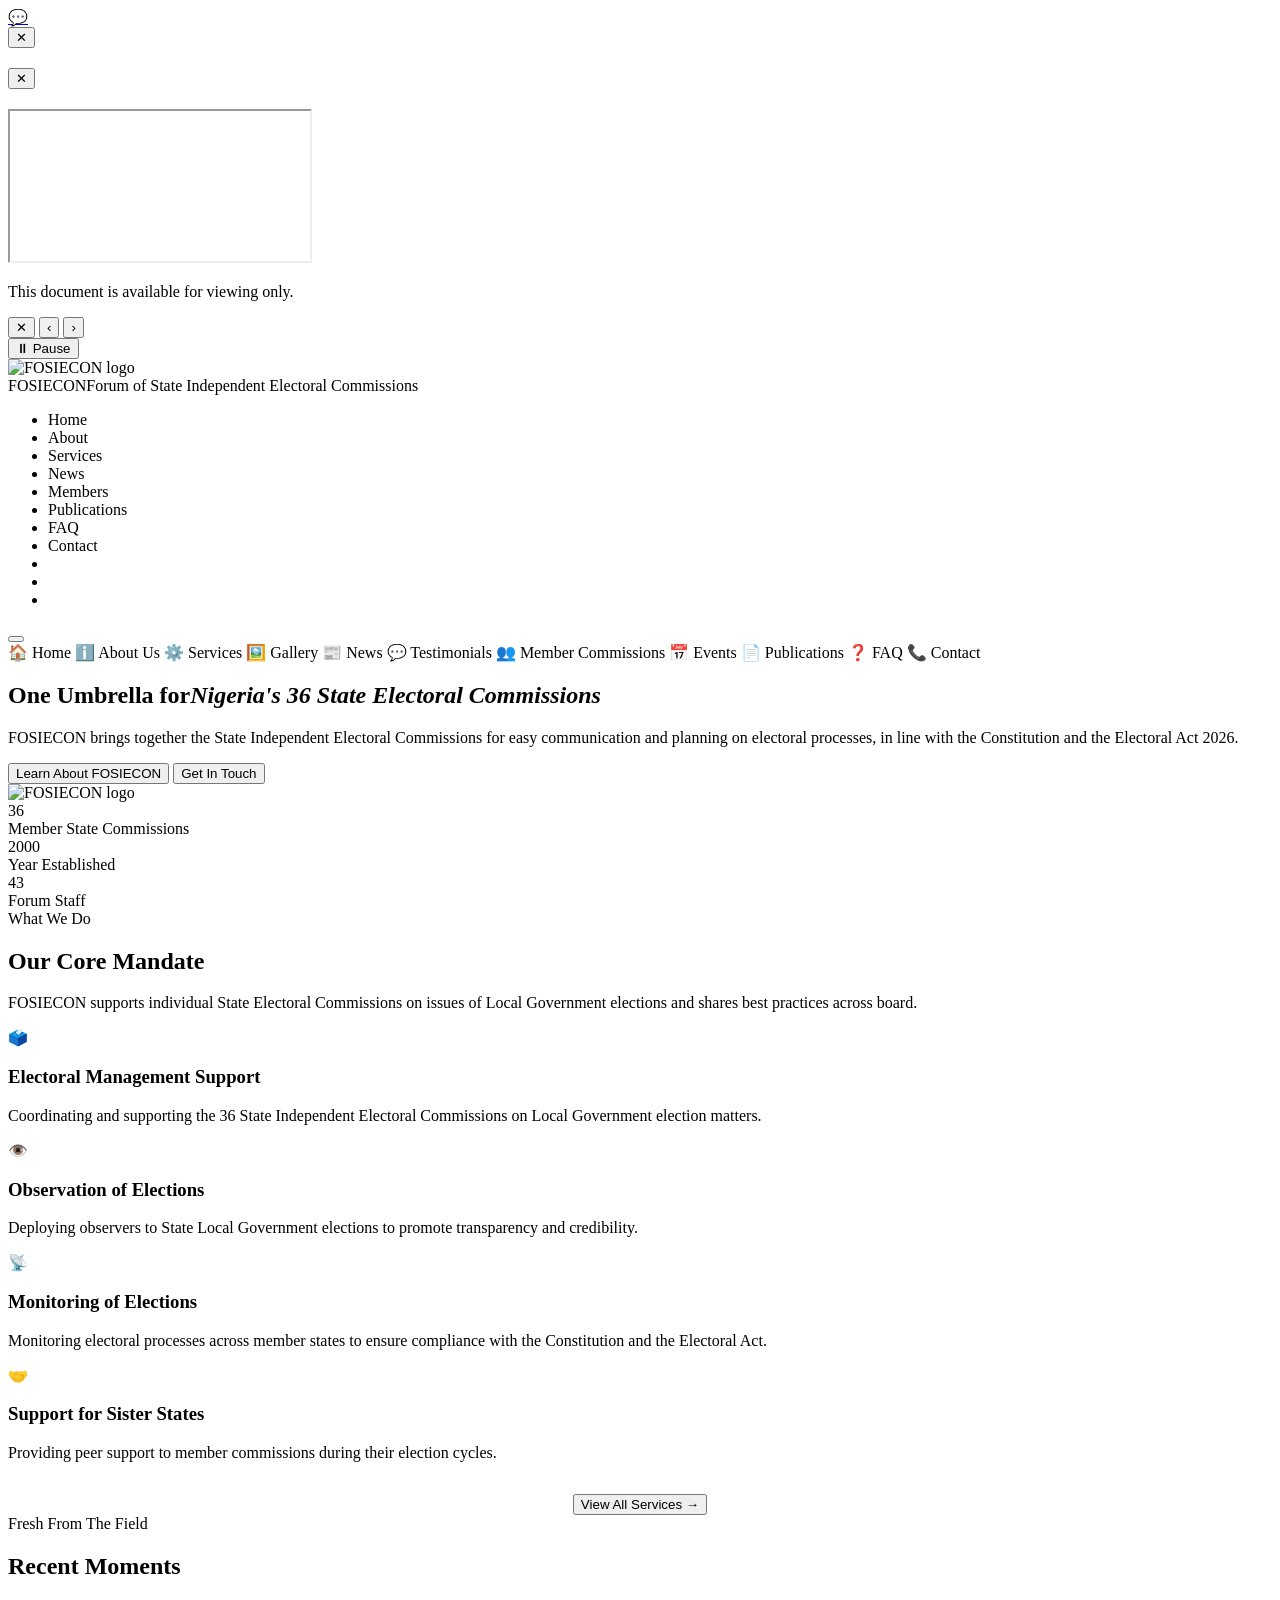
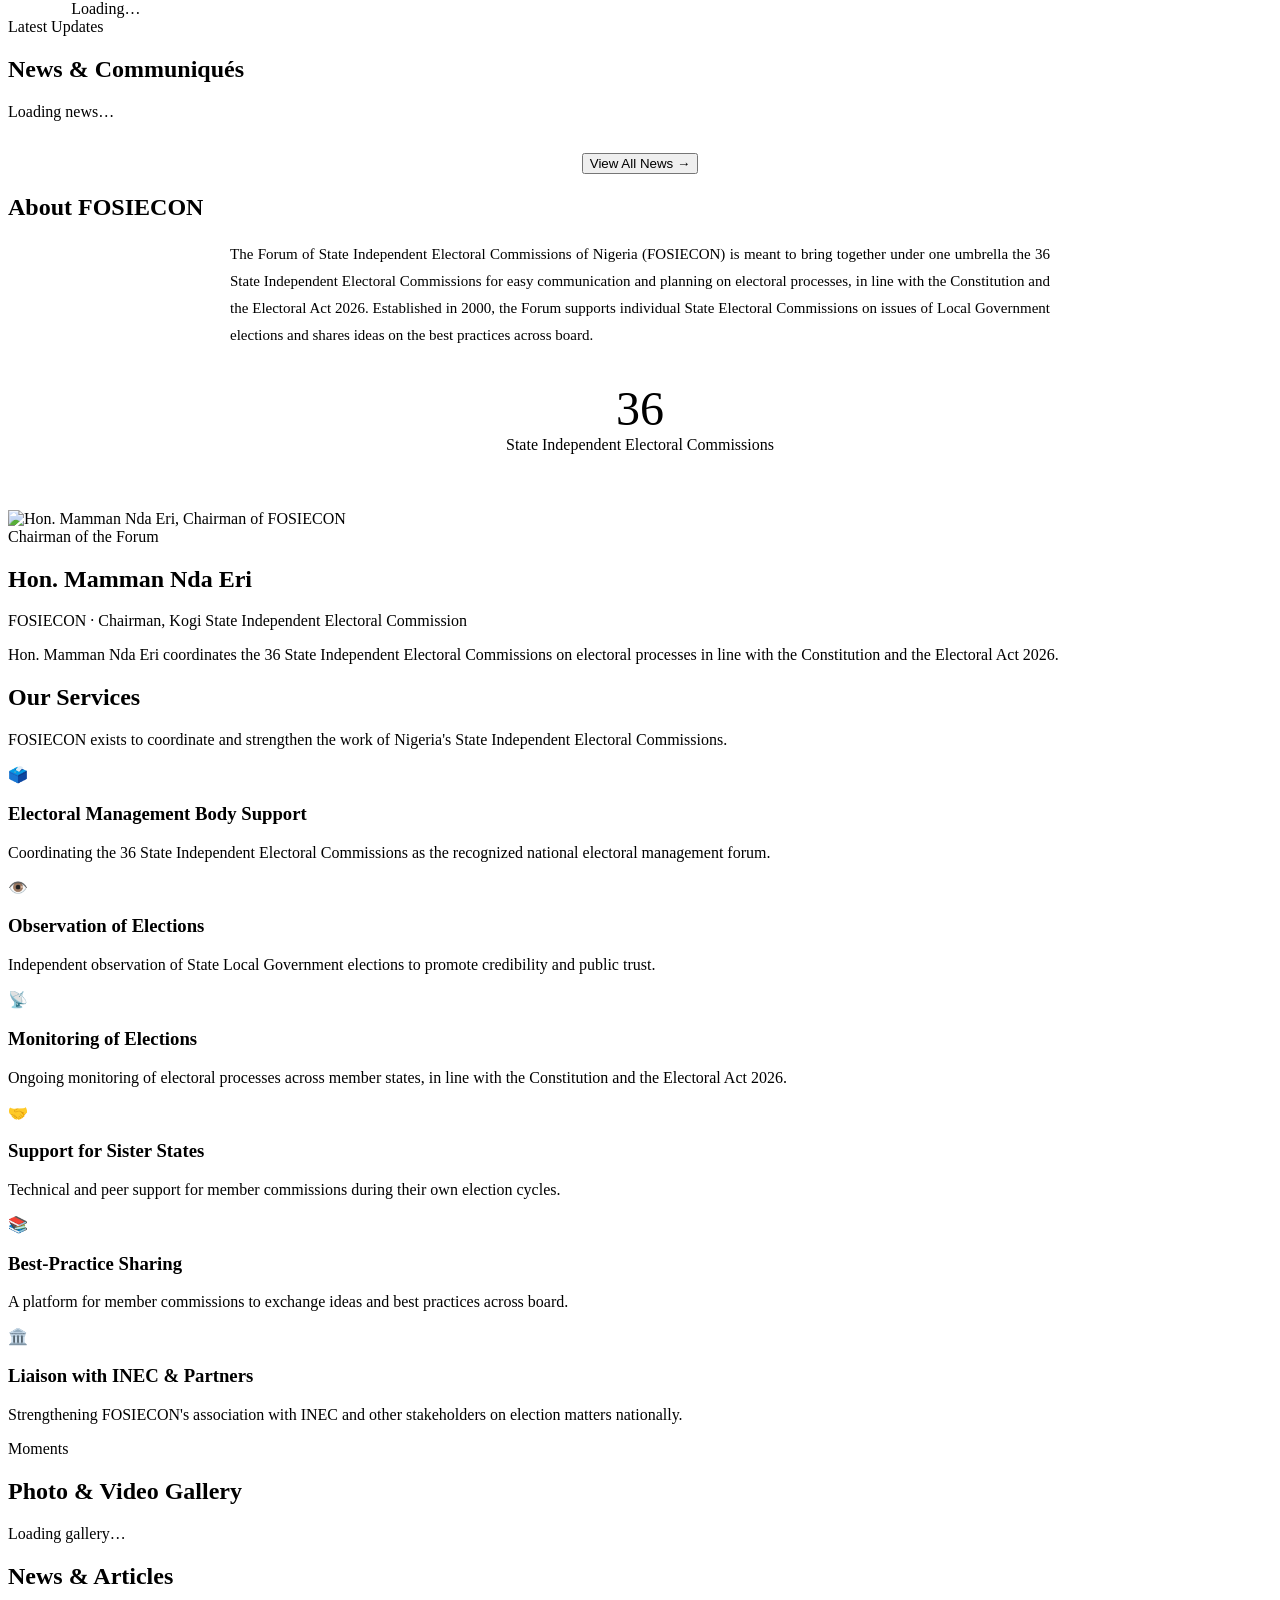
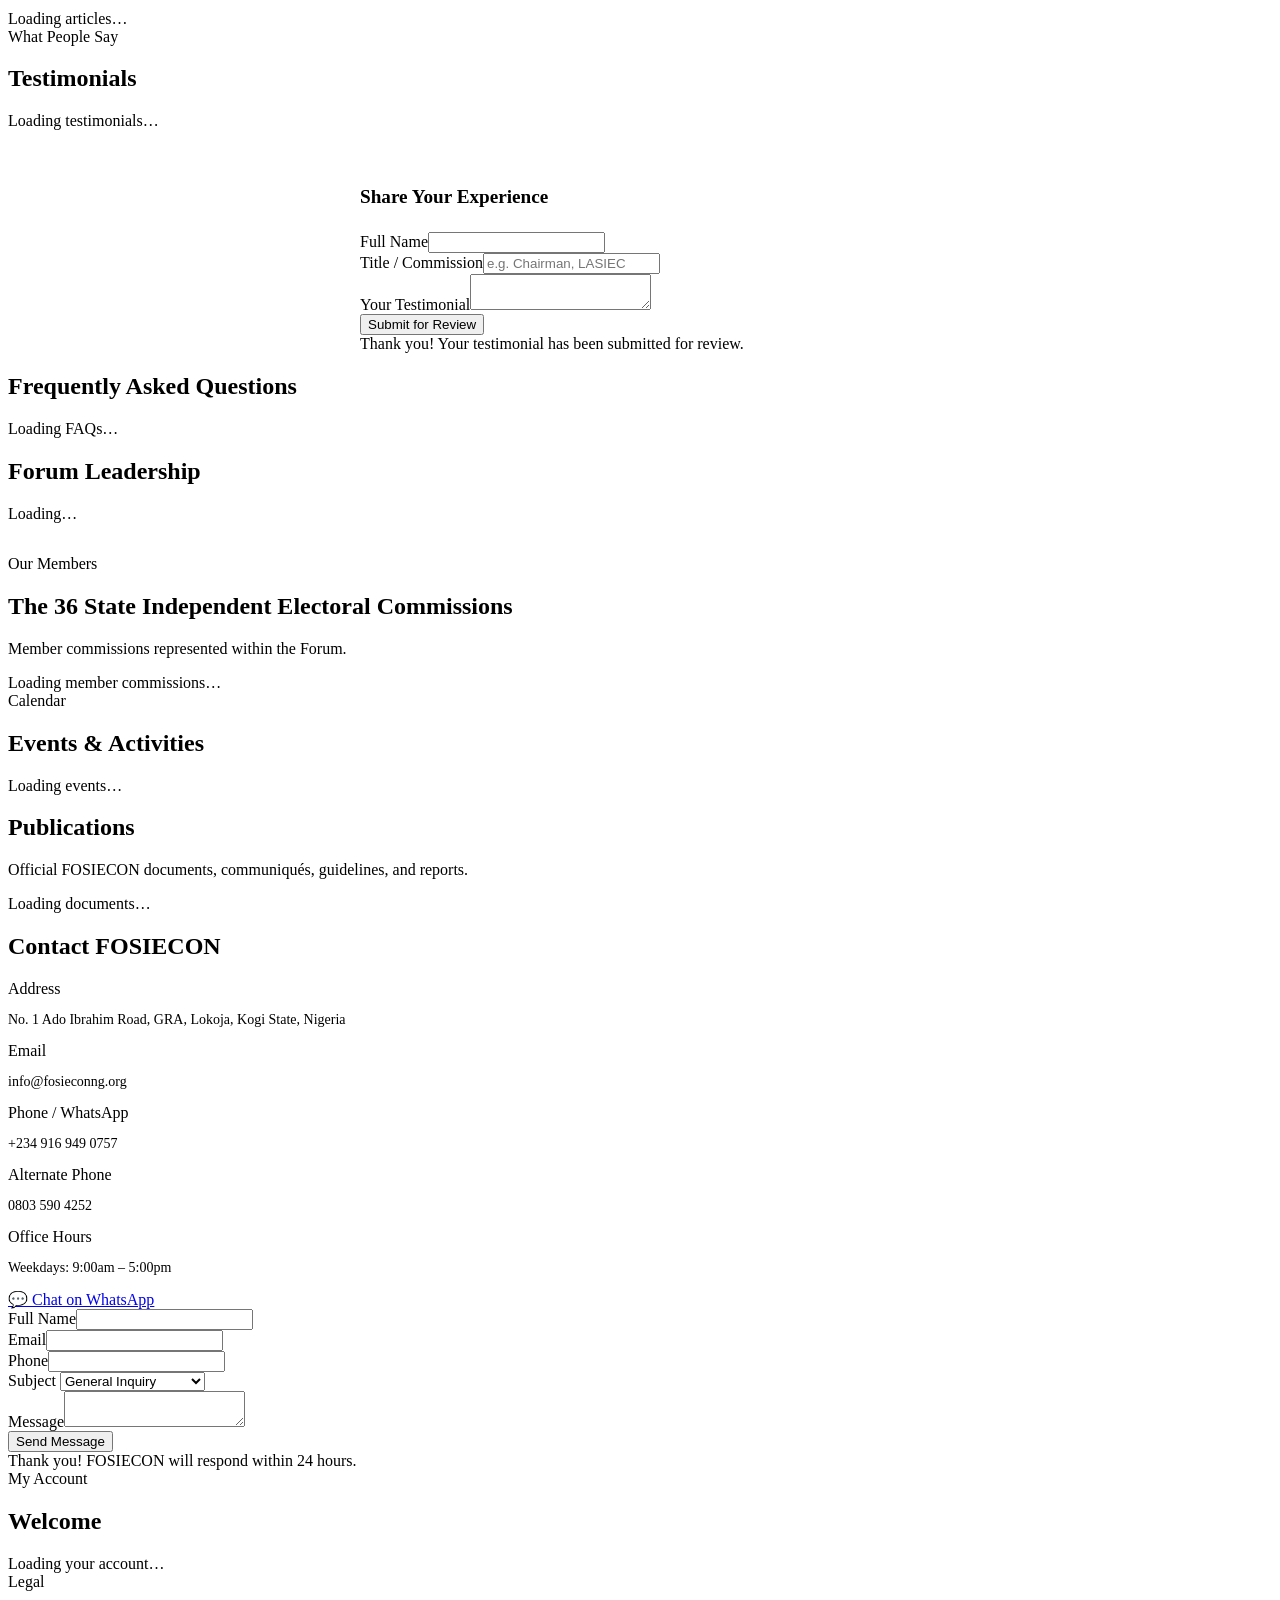
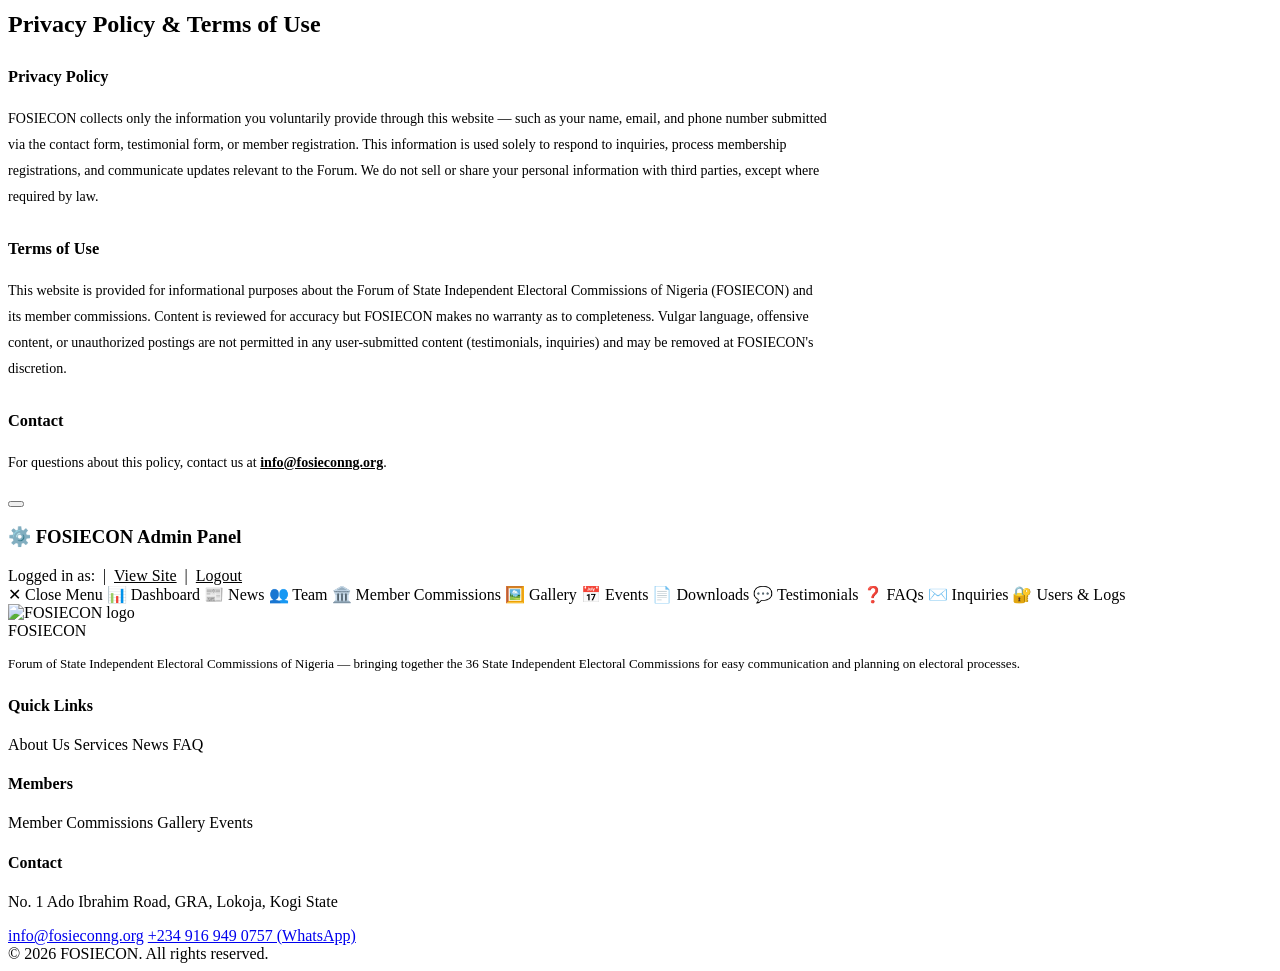
==== commit b79f4ea8: "Remove redundant eyebrow labels and hero badge text Drop the small eyebrow tags above section headin" ====
--- a/frontend/index.html
+++ b/frontend/index.html
@@ -9,6 +9,7 @@
 <meta name="keywords" content="FOSIECON, State Independent Electoral Commissions, SIEC, Nigeria Local Government Elections, KOSIEC, election observation Nigeria">
 <meta name="author" content="FOSIECON">
 <meta name="robots" content="index, follow">
+<meta name="google-site-verification" content="-WExSe9zEbFfh5VPtu74vl9SeG7nfRqzncO0lRprZtg">
 
 <!-- Open Graph for WhatsApp and Facebook sharing -->
 <meta property="og:type" content="website">
@@ -137,7 +138,6 @@
   <div class="hero">
     <div class="hero-grid">
       <div>
-        <div class="hero-badge">Forum of State Independent Electoral Commissions of Nigeria</div>
         <h1>One Umbrella for<em>Nigeria's 36 State Electoral Commissions</em></h1>
         <p class="hero-sub">FOSIECON brings together the State Independent Electoral Commissions for easy communication and planning on electoral processes, in line with the Constitution and the Electoral Act 2026.</p>
         <div class="hero-btns">
@@ -201,7 +201,7 @@
   <div class="section">
     <div class="section-inner">
       <div class="section-header">
-        <div class="header-box"><div class="eyebrow">Our Forum</div><h2>About FOSIECON</h2></div>
+        <div class="header-box"><h2>About FOSIECON</h2></div>
       </div>
       <div style="max-width:820px;margin:0 auto 32px;">
         <p style="font-size:15px;color:var(--slate-light);line-height:1.8;text-align:justify;">
@@ -239,7 +239,7 @@
   <div class="section">
     <div class="section-inner">
       <div class="section-header">
-        <div class="header-box"><div class="eyebrow">What We Offer</div><h2>Our Services</h2></div>
+        <div class="header-box"><h2>Our Services</h2></div>
         <p>FOSIECON exists to coordinate and strengthen the work of Nigeria's State Independent Electoral Commissions.</p>
       </div>
       <div class="services-grid">
@@ -268,7 +268,7 @@
 <section class="page-section" id="page-news">
   <div class="section">
     <div class="section-inner">
-      <div class="section-header"><div class="header-box"><div class="eyebrow">Communiqués &amp; Updates</div><h2>News &amp; Articles</h2></div></div>
+      <div class="section-header"><div class="header-box"><h2>News &amp; Articles</h2></div></div>
       <div class="news-grid" id="news-container"><div class="loading">Loading articles…</div></div>
     </div>
   </div>
@@ -304,7 +304,7 @@
 <section class="page-section" id="page-faq">
   <div class="section">
     <div class="section-inner">
-      <div class="section-header"><div class="header-box"><div class="eyebrow">Questions</div><h2>Frequently Asked Questions</h2></div></div>
+      <div class="section-header"><div class="header-box"><h2>Frequently Asked Questions</h2></div></div>
       <div class="faq-list" id="faq-container"><div class="loading">Loading FAQs…</div></div>
     </div>
   </div>
@@ -314,7 +314,7 @@
 <section class="page-section" id="page-team">
   <div class="section">
     <div class="section-inner">
-      <div class="section-header"><div class="header-box"><div class="eyebrow">Leadership</div><h2>Forum Leadership</h2></div></div>
+      <div class="section-header"><div class="header-box"><h2>Forum Leadership</h2></div></div>
       <div id="chairman-full-container"><div class="loading">Loading…</div></div>
       <div class="team-grid-inner" id="team-container" style="margin-top:32px;"></div>
     </div>
@@ -344,7 +344,7 @@
 <section class="page-section" id="page-downloads">
   <div class="section">
     <div class="section-inner">
-      <div class="section-header"><div class="header-box"><div class="eyebrow">Resources</div><h2>Publications</h2></div><p>Official FOSIECON documents, communiqués, guidelines, and reports.</p></div>
+      <div class="section-header"><div class="header-box"><h2>Publications</h2></div><p>Official FOSIECON documents, communiqués, guidelines, and reports.</p></div>
       <div class="downloads-grid" id="downloads-grid"><div class="loading">Loading documents…</div></div>
     </div>
   </div>
@@ -354,7 +354,7 @@
 <section class="page-section" id="page-contact">
   <div class="section">
     <div class="section-inner">
-      <div class="section-header"><div class="header-box"><div class="eyebrow">Get In Touch</div><h2>Contact FOSIECON</h2></div></div>
+      <div class="section-header"><div class="header-box"><h2>Contact FOSIECON</h2></div></div>
       <div class="contact-layout">
         <div>
           <div class="form-group"><label>Address</label><p style="font-size:14px;color:var(--slate-light);">No. 1 Ado Ibrahim Road, GRA, Lokoja, Kogi State, Nigeria</p></div>
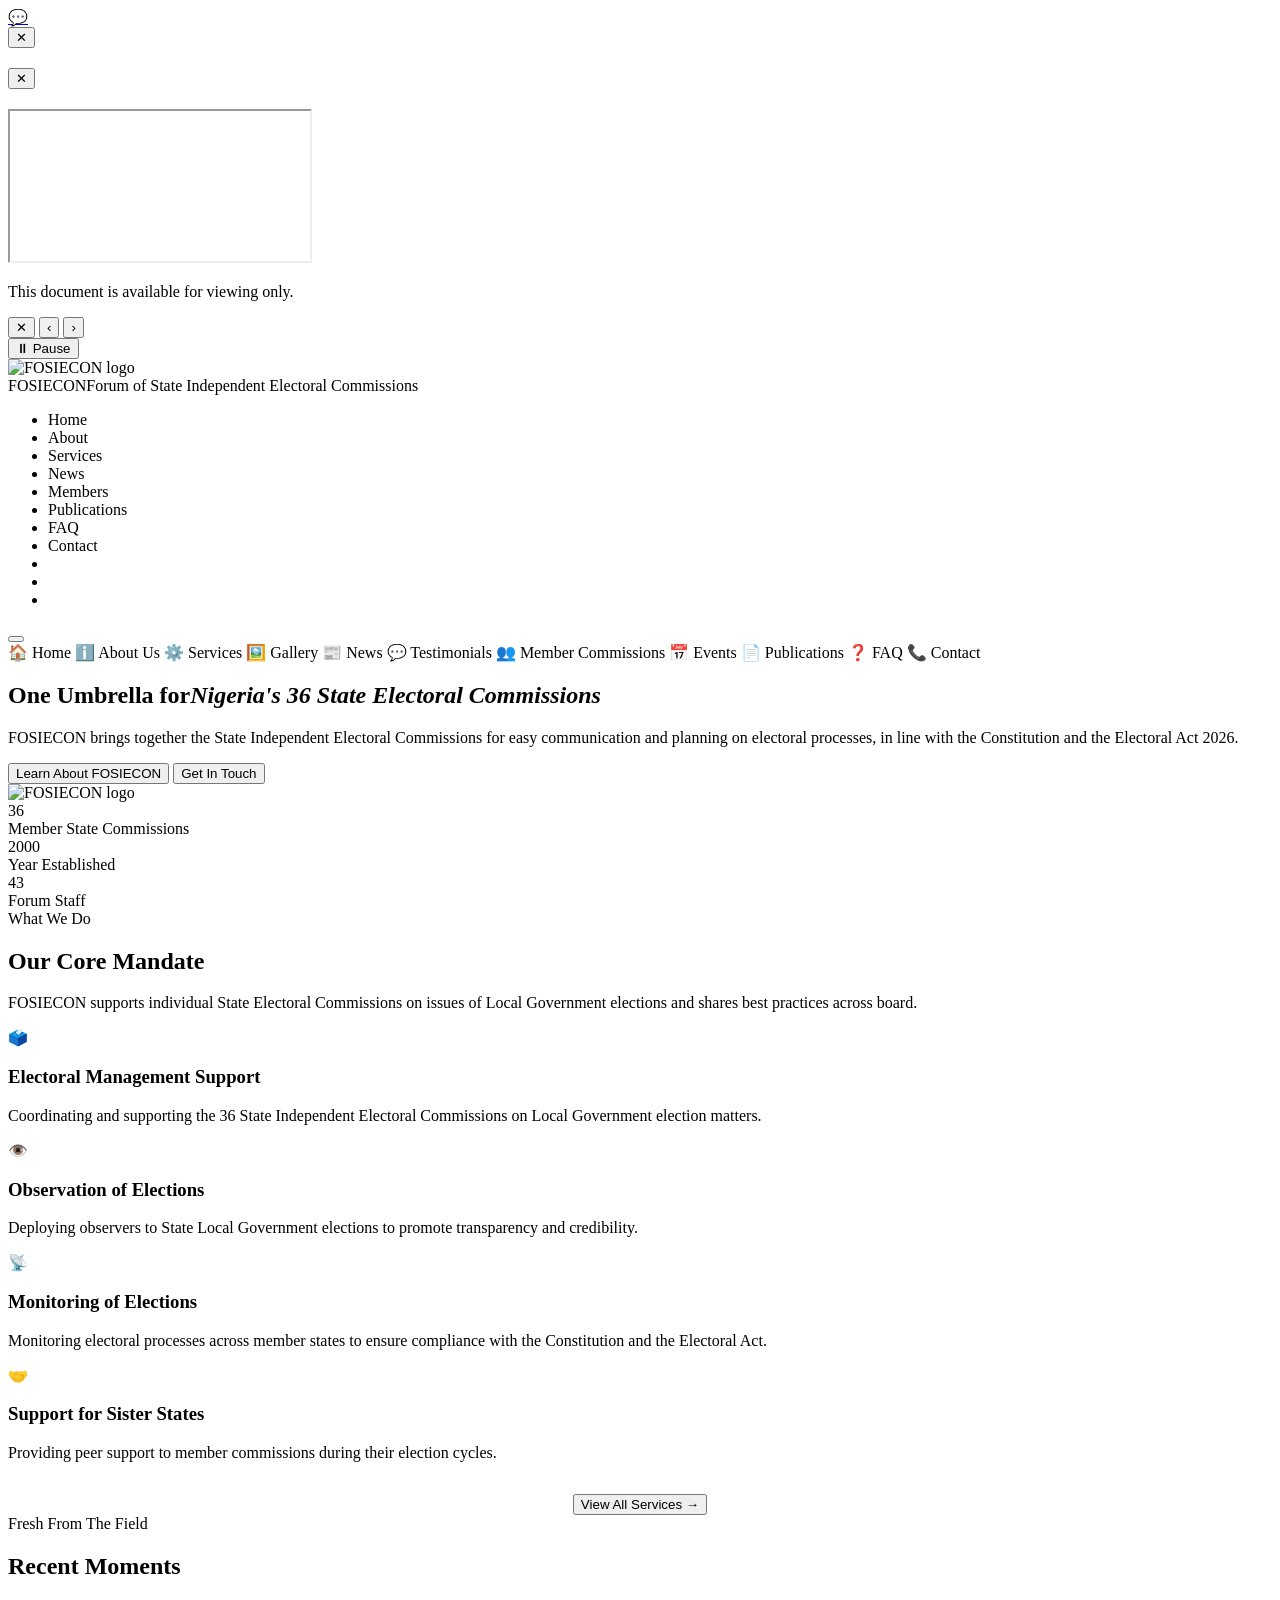
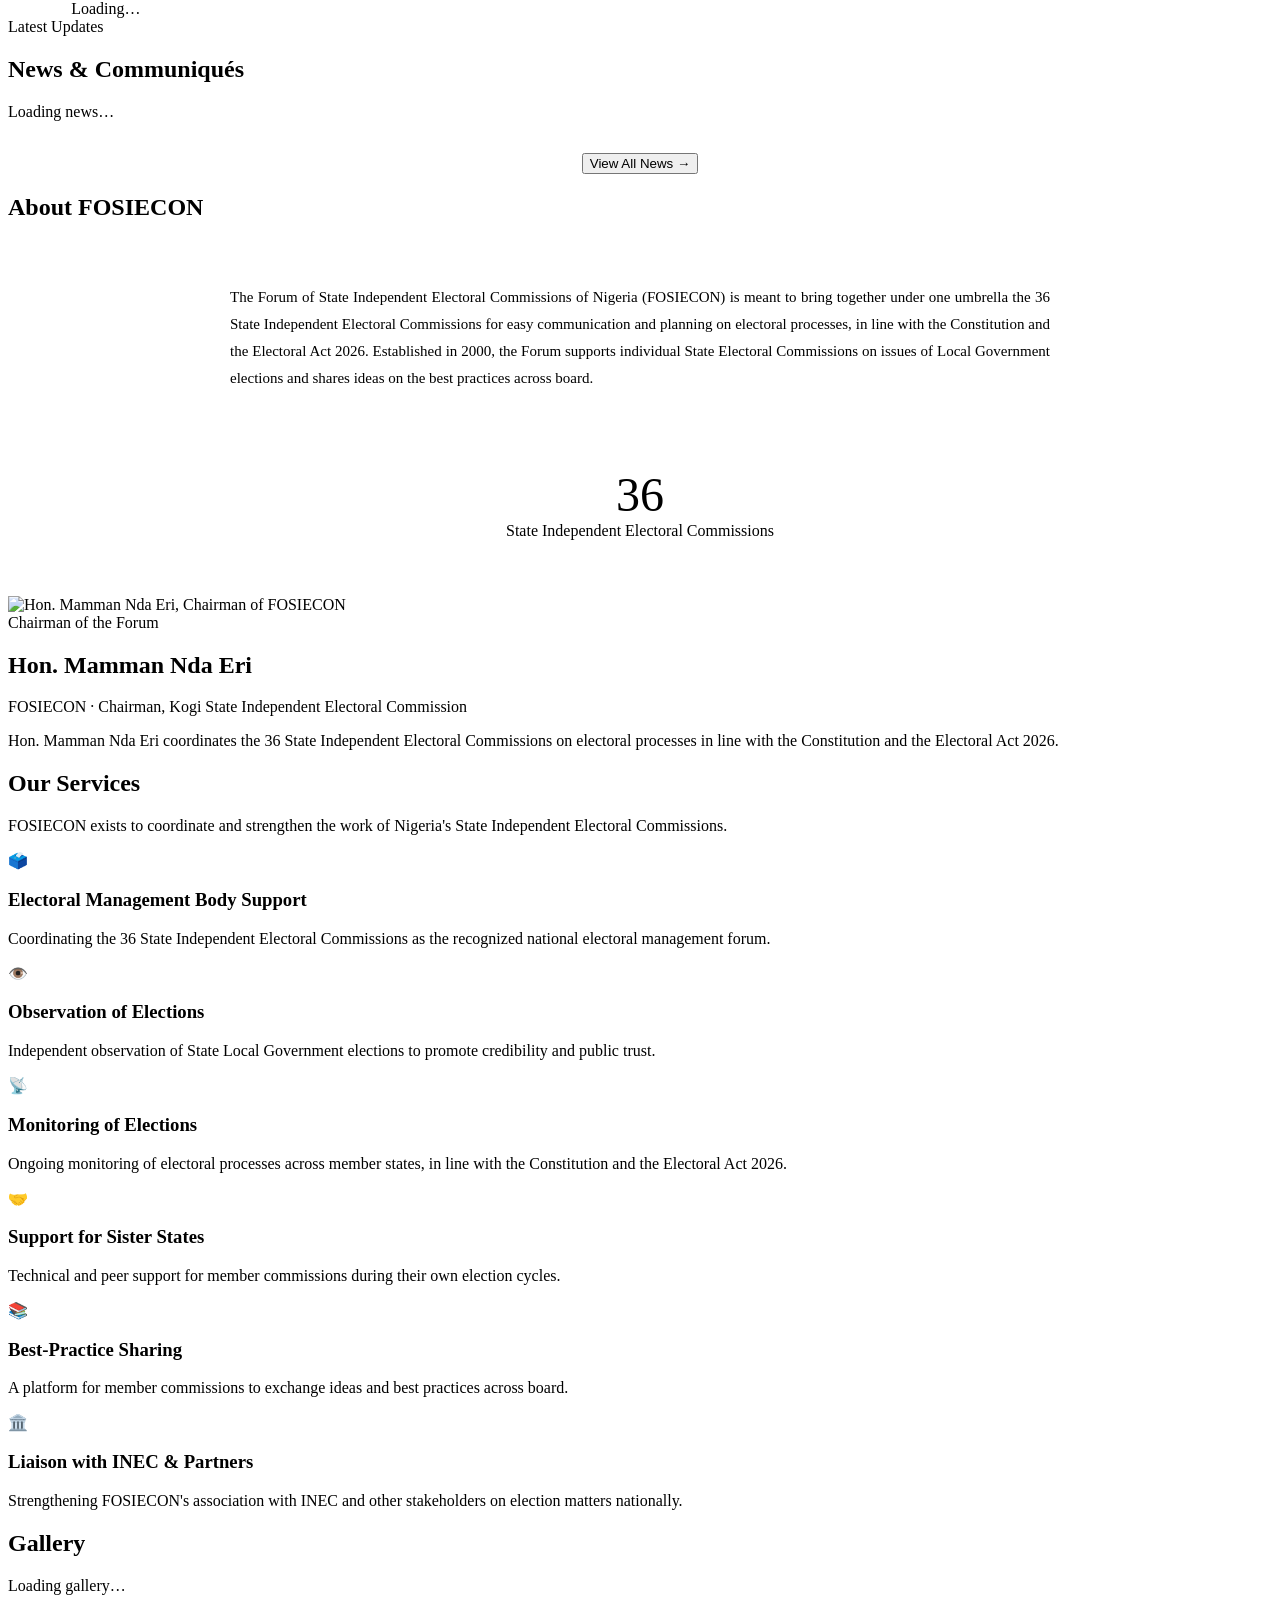
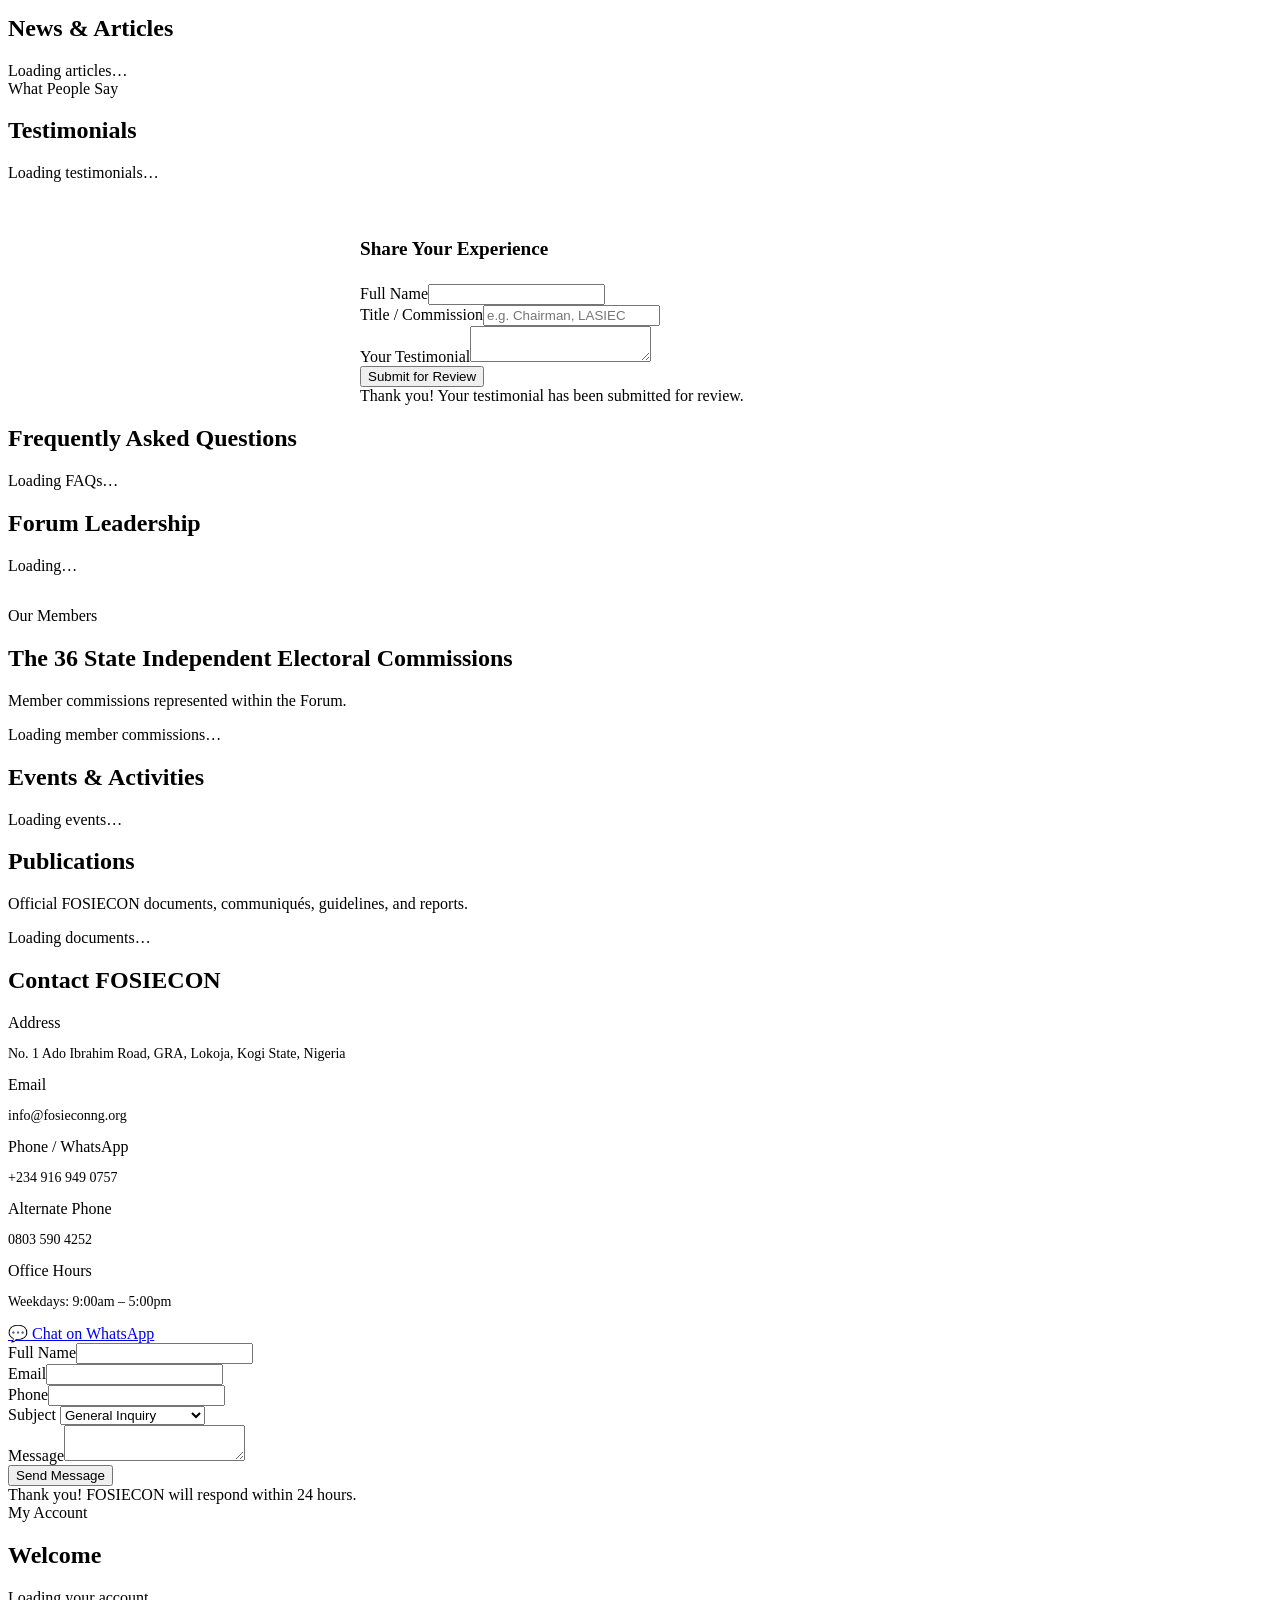
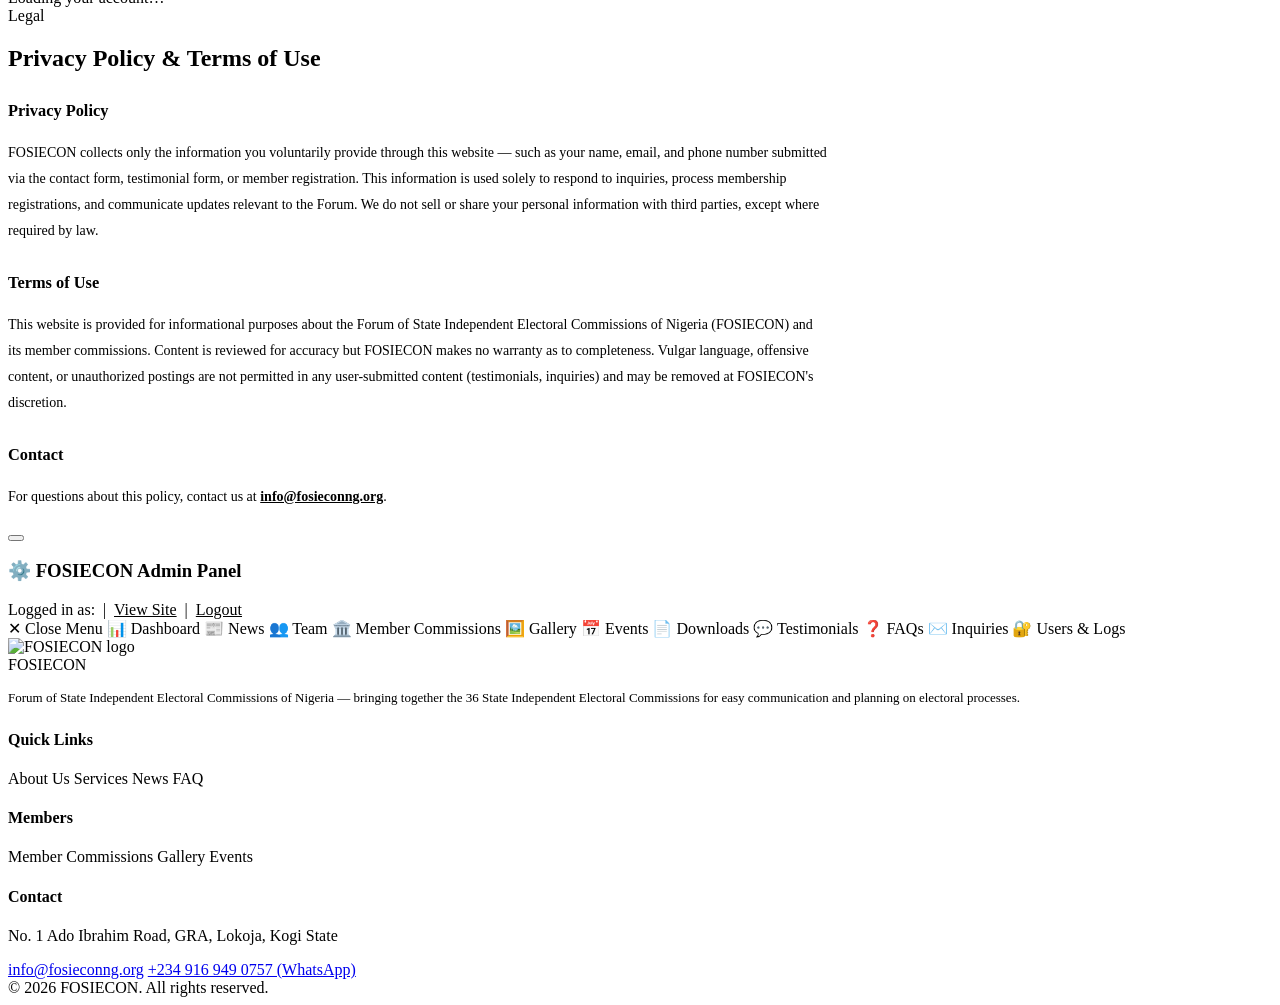
==== commit 1047c71f: "Simplify Events and Gallery headings, box the About FOSIECON intro text Drop the "Calendar" eyebrow " ====
--- a/frontend/index.html
+++ b/frontend/index.html
@@ -203,7 +203,7 @@
       <div class="section-header">
         <div class="header-box"><h2>About FOSIECON</h2></div>
       </div>
-      <div style="max-width:820px;margin:0 auto 32px;">
+      <div style="max-width:820px;margin:0 auto 32px;background:var(--navy-light);border-radius:14px;padding:28px 32px;">
         <p style="font-size:15px;color:var(--slate-light);line-height:1.8;text-align:justify;">
           The Forum of State Independent Electoral Commissions of Nigeria (FOSIECON) is meant to bring together
           under one umbrella the 36 State Independent Electoral Commissions for easy communication and planning
@@ -258,7 +258,7 @@
 <section class="page-section" id="page-gallery">
   <div class="section">
     <div class="section-inner">
-      <div class="section-header"><div class="header-box"><div class="eyebrow">Moments</div><h2>Photo &amp; Video Gallery</h2></div></div>
+      <div class="section-header"><div class="header-box"><h2>Gallery</h2></div></div>
       <div class="gallery-grid" id="gallery-container"><div class="loading">Loading gallery…</div></div>
     </div>
   </div>
@@ -334,7 +334,7 @@
 <section class="page-section" id="page-events">
   <div class="section">
     <div class="section-inner">
-      <div class="section-header"><div class="header-box"><div class="eyebrow">Calendar</div><h2>Events &amp; Activities</h2></div></div>
+      <div class="section-header"><div class="header-box"><h2>Events &amp; Activities</h2></div></div>
       <div class="events-list" id="events-container"><div class="loading">Loading events…</div></div>
     </div>
   </div>
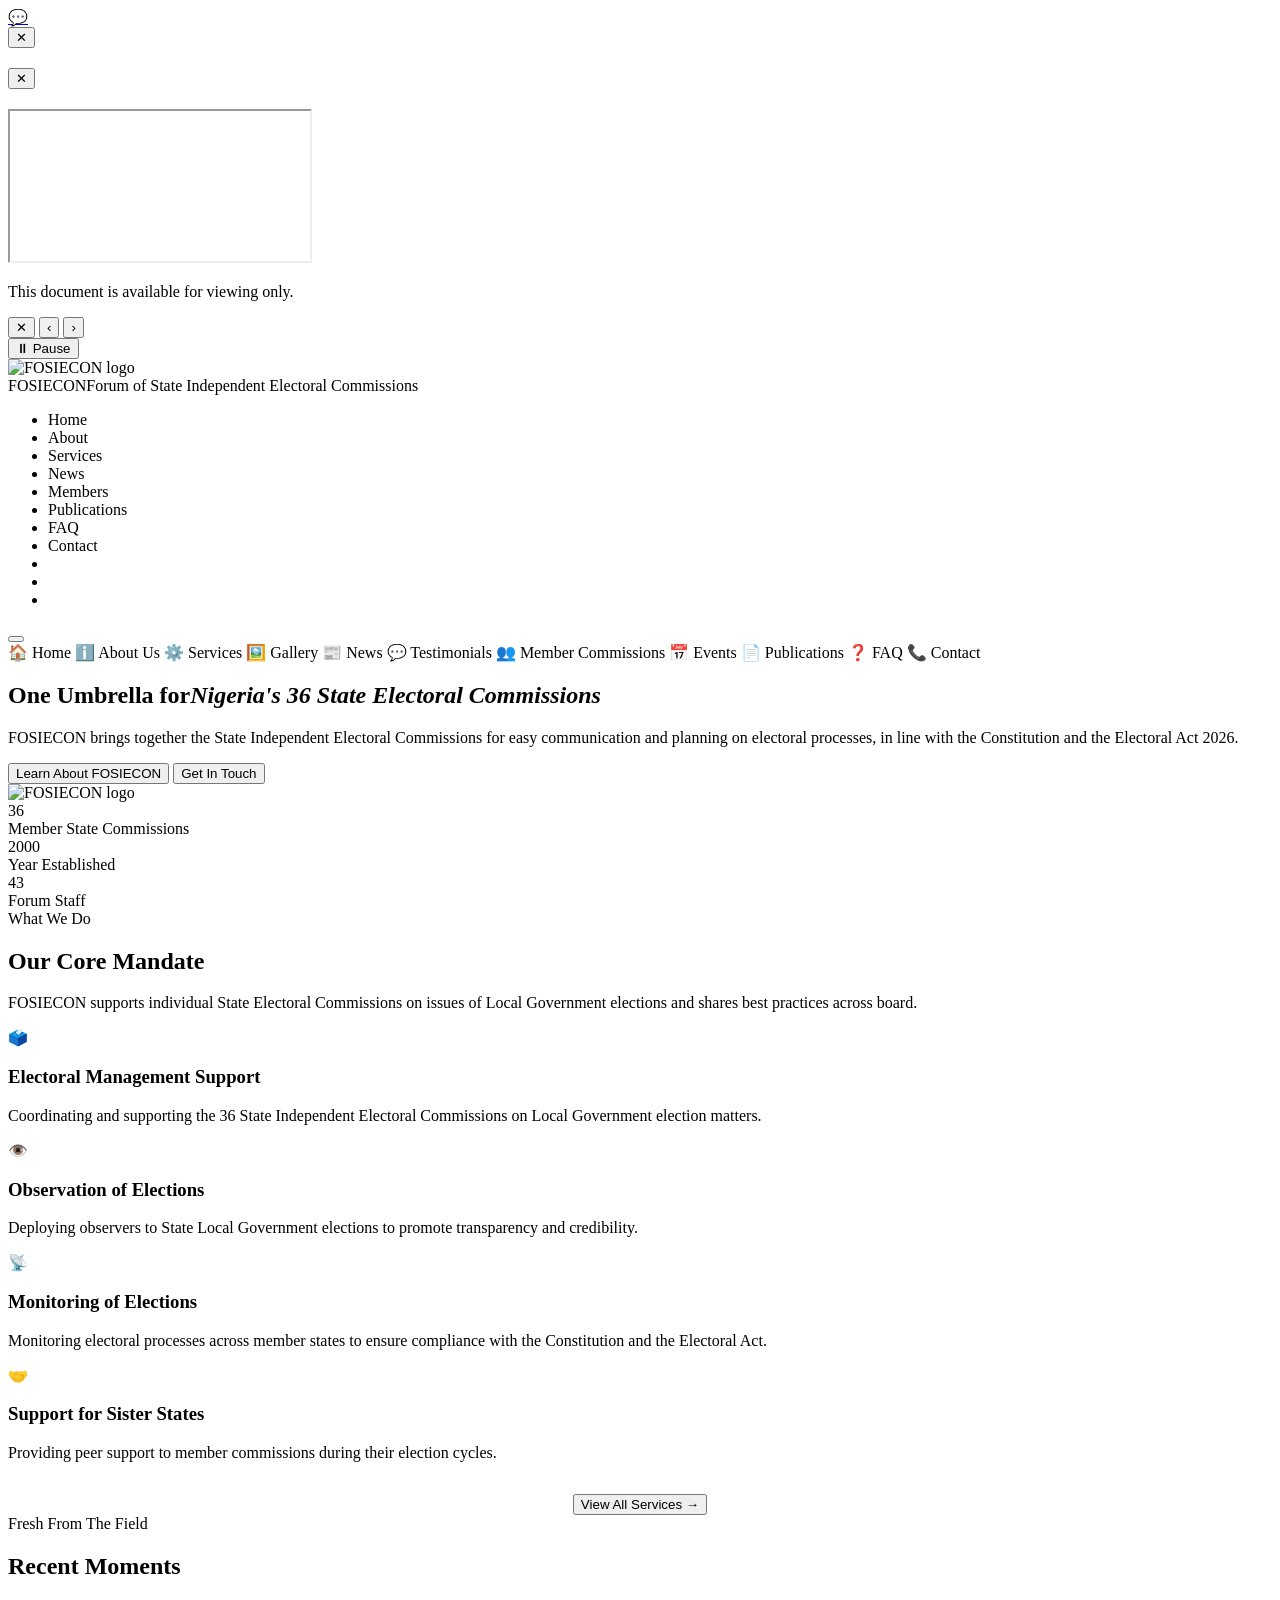
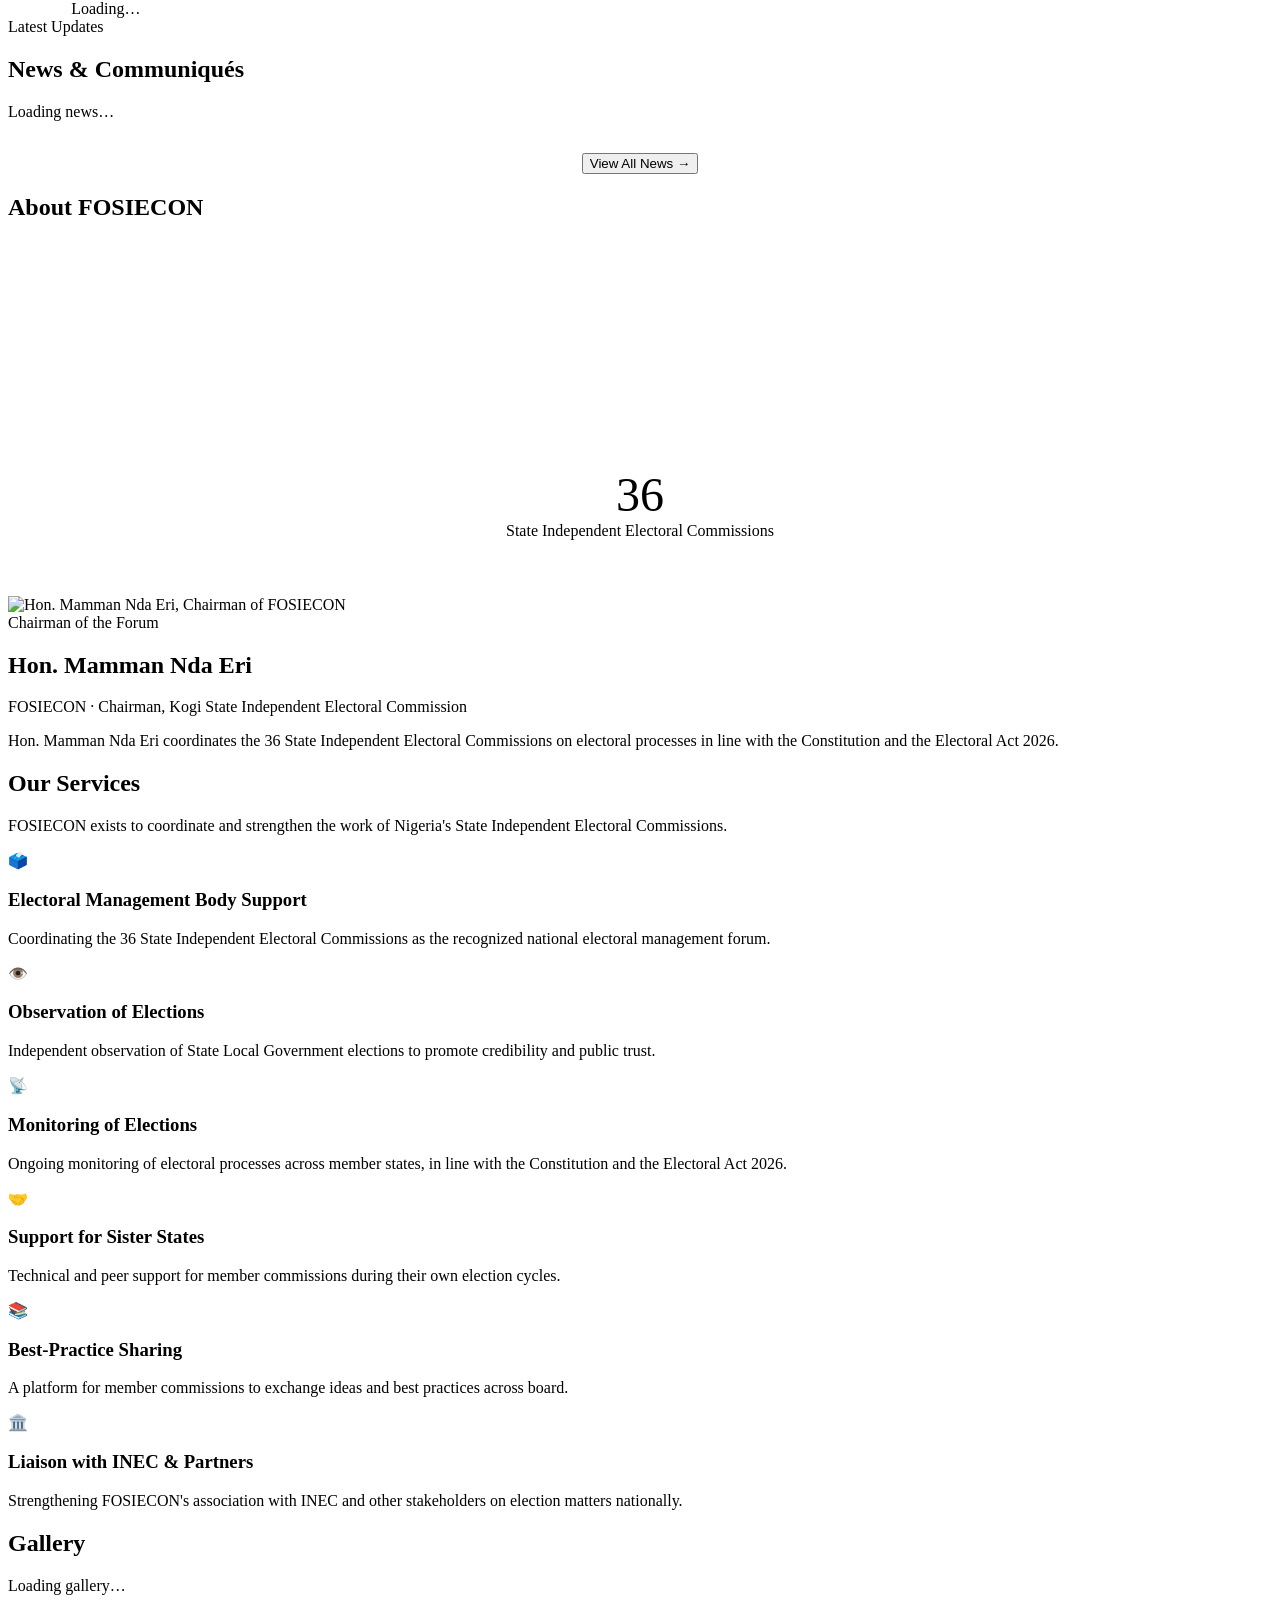
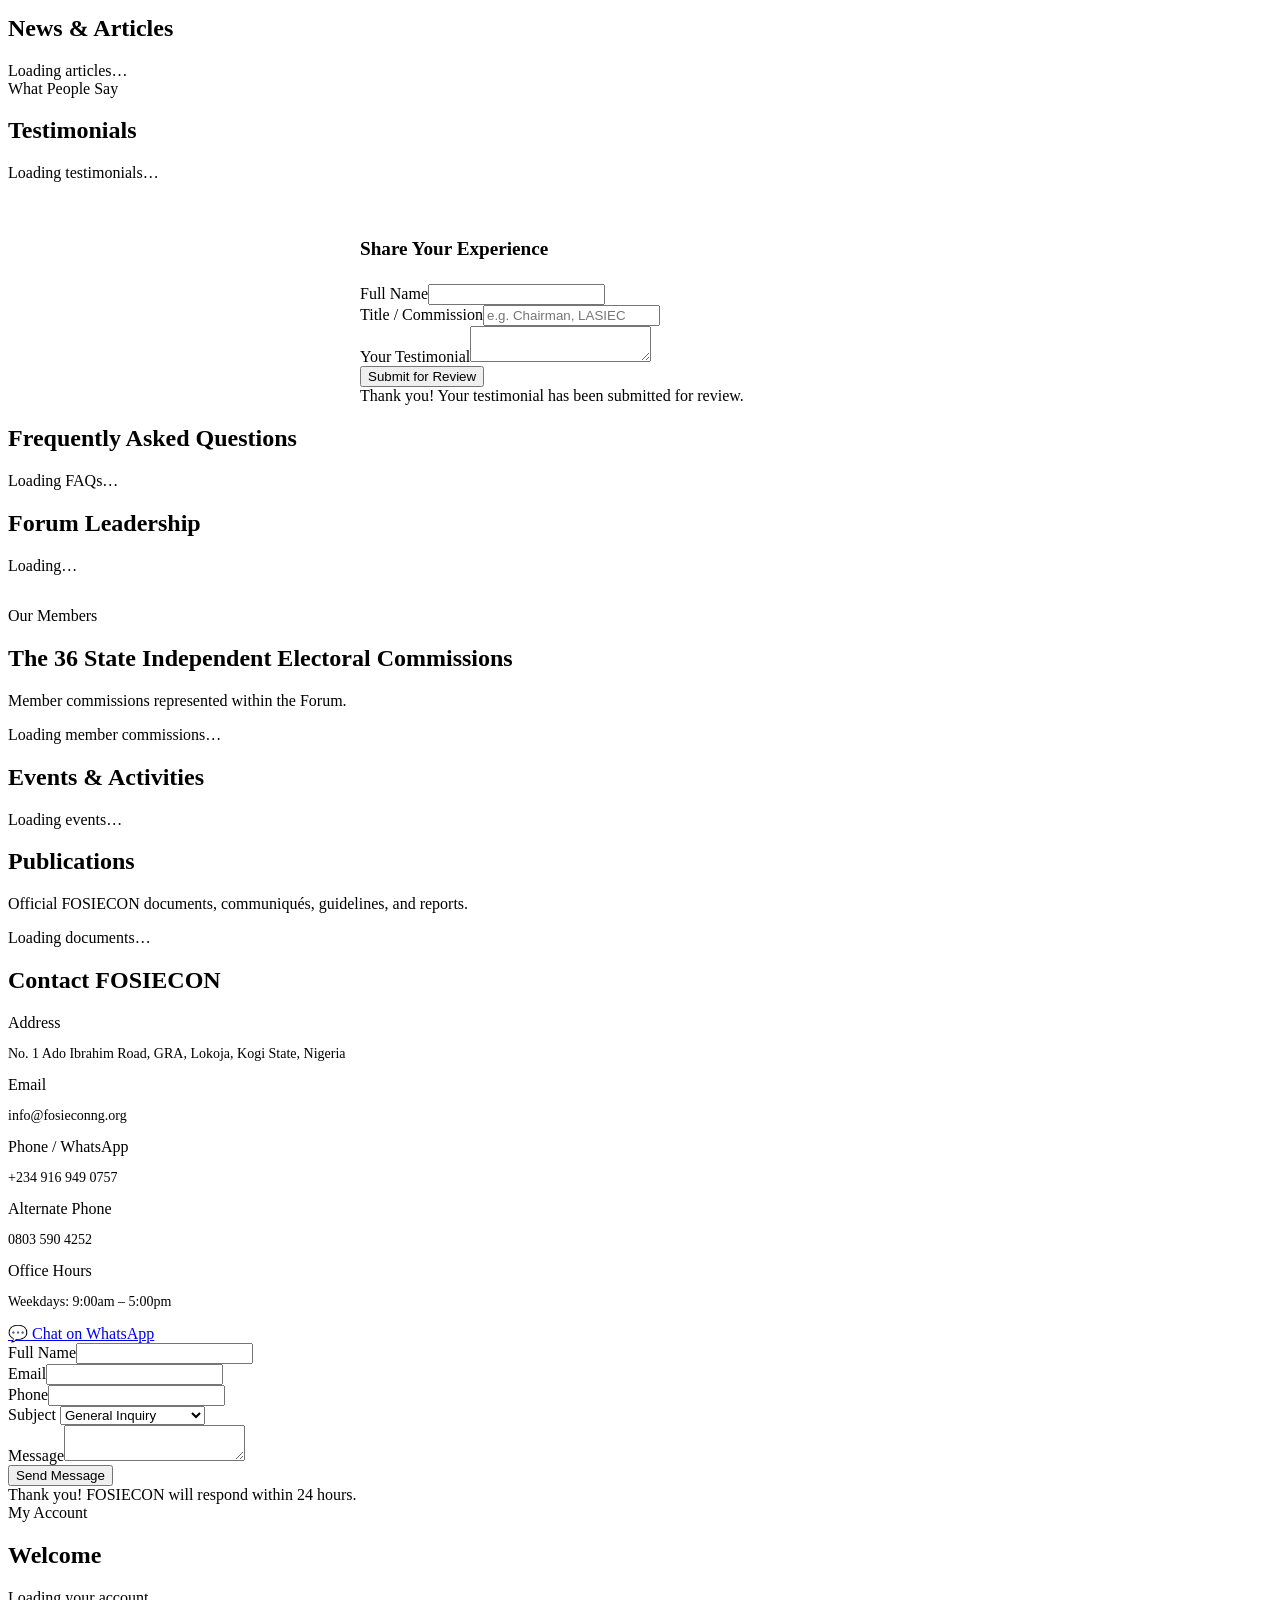
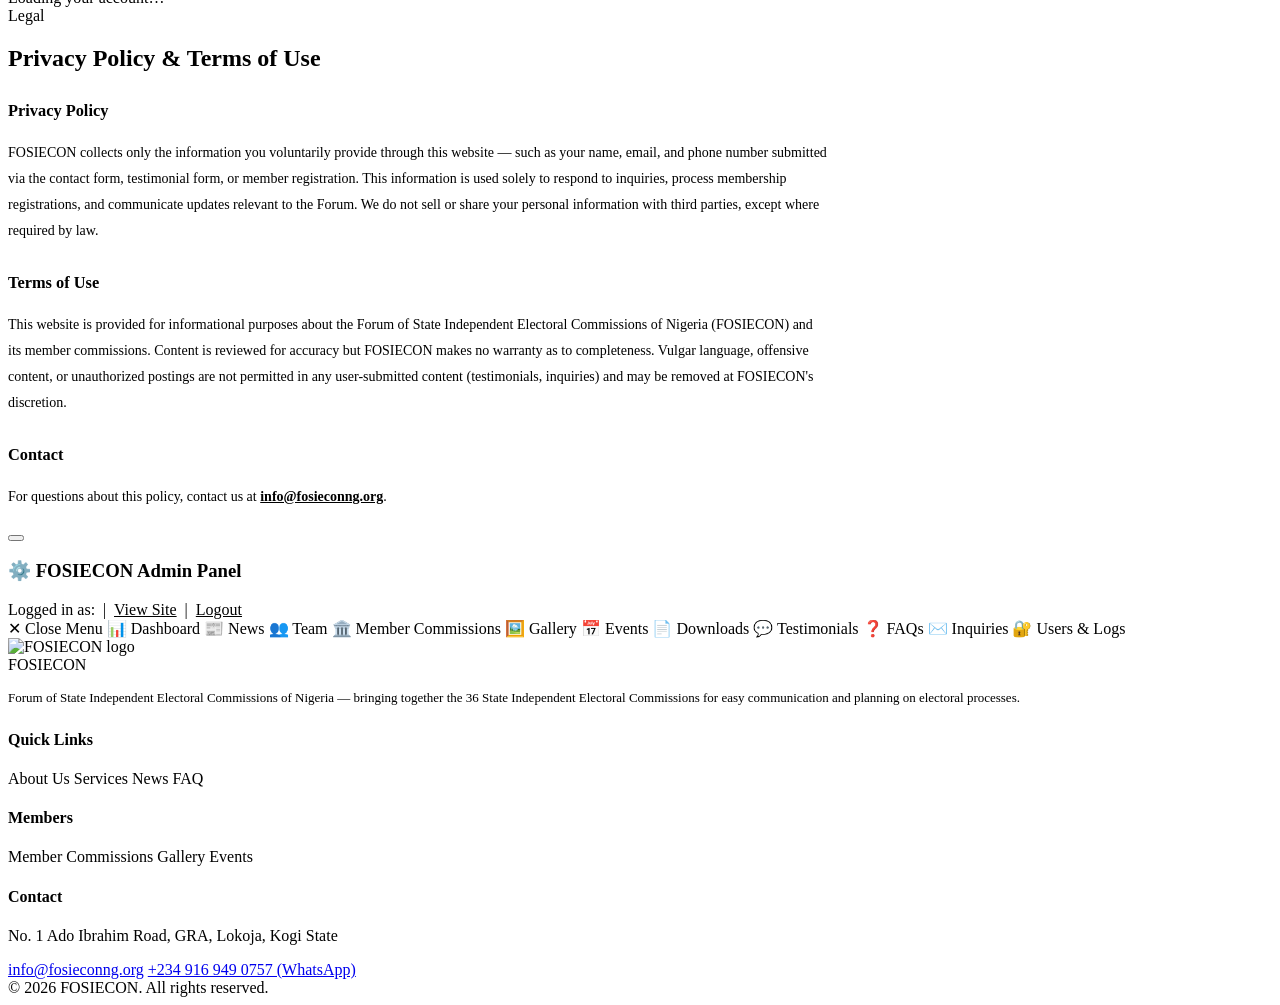
==== commit 69e7b580: "Restore the dark navy gradient for both chairman cards and the About intro box Bring back the navy g" ====
--- a/frontend/index.html
+++ b/frontend/index.html
@@ -203,8 +203,8 @@
       <div class="section-header">
         <div class="header-box"><h2>About FOSIECON</h2></div>
       </div>
-      <div style="max-width:820px;margin:0 auto 32px;background:var(--navy-light);border-radius:14px;padding:28px 32px;">
-        <p style="font-size:15px;color:var(--slate-light);line-height:1.8;text-align:justify;">
+      <div style="max-width:820px;margin:0 auto 32px;background:linear-gradient(135deg, var(--navy) 0%, #081D3F 100%);border-radius:14px;padding:28px 32px;">
+        <p style="font-size:15px;color:rgba(255,255,255,.85);line-height:1.8;text-align:justify;">
           The Forum of State Independent Electoral Commissions of Nigeria (FOSIECON) is meant to bring together
           under one umbrella the 36 State Independent Electoral Commissions for easy communication and planning
           on electoral processes, in line with the Constitution and the Electoral Act 2026. Established in
--- a/frontend/css/main.css
+++ b/frontend/css/main.css
@@ -81,10 +81,13 @@
 .badge-draft   { background: #e2e8f0; color: #4a5568; padding: 3px 9px; border-radius: 10px; font-size: 11px; font-weight: 600; }
 
 /* ── Chairman / member spotlight card ────────────────────── */
+.chairman-card, .chairman-full-card {
+  background: linear-gradient(135deg, var(--navy) 0%, #081D3F 100%);
+  border-radius: 16px; padding: 48px;
+}
 .chairman-card {
   display: grid; grid-template-columns: auto 1fr; gap: 48px;
-  align-items: center; background: var(--ivory); border-radius: 16px;
-  padding: 48px; border: 1px solid var(--border); max-width: 900px; margin: 0 auto;
+  align-items: center; max-width: 900px; margin: 0 auto;
 }
 .chairman-photo-wrap { text-align: center; }
 .chairman-photo {
@@ -99,19 +102,19 @@
   color: var(--white); border: 4px solid var(--navy);
 }
 .chairman-photo-placeholder.large { width: 220px; height: 220px; }
-.chairman-info h2 { font-family: var(--font-display); color: var(--navy); font-size: 1.8rem; margin-bottom: 6px; }
-.chairman-role { color: var(--sky); font-weight: 700; font-size: 14px; text-transform: uppercase; letter-spacing: .5px; margin-bottom: 16px; }
-.chairman-info p { color: var(--slate-light); font-size: 15px; line-height: 1.75; margin-bottom: 14px; }
-.chairman-meta { font-size: 13px; color: var(--slate-light); }
+.chairman-card .eyebrow, .chairman-full-card .eyebrow { background: rgba(255,255,255,.15); color: #CFE0FF; }
+.chairman-info h2, .chairman-full-card h2 { font-family: var(--font-display); color: var(--white); font-size: 1.8rem; margin-bottom: 6px; }
+.chairman-role { color: #CFE0FF; font-weight: 700; font-size: 14px; text-transform: uppercase; letter-spacing: .5px; margin-bottom: 16px; }
+.chairman-info p { color: rgba(255,255,255,.85); font-size: 15px; line-height: 1.75; margin-bottom: 14px; }
+.chairman-meta { font-size: 13px; color: rgba(255,255,255,.75); }
 
 /* Chairman full profile card (Team page) — image + name/badge float together,
    with the biography text wrapping around them, at every screen size. */
-.chairman-full-card { display: block; text-align: left; overflow: hidden; background: linear-gradient(135deg, var(--navy) 0%, #081D3F 100%); border-radius: 16px; padding: 48px; margin-bottom: 48px; }
+.chairman-full-card { display: block; text-align: left; overflow: hidden; margin-bottom: 48px; }
 .chairman-full-card .chairman-photo-wrap.large { float: left; text-align: left; margin: 0 32px 16px 0; }
 .chairman-full-card .chairman-photo.large,
 .chairman-full-card .chairman-photo-placeholder.large { width: 170px; height: 170px; }
-.chairman-full-card .eyebrow { background: rgba(255,255,255,.15); color: #CFE0FF; }
-.chairman-full-card h2 { color: var(--white); font-family: var(--font-display); font-size: 1.7rem; margin-bottom: 8px; }
+.chairman-full-card h2 { font-size: 1.7rem; }
 .chairman-role-badge { display: inline-block; background: var(--white); color: var(--navy); padding: 4px 14px; border-radius: 20px; font-size: 12px; font-weight: 700; text-transform: uppercase; letter-spacing: .5px; margin-bottom: 16px; }
 .chairman-full-card p { color: rgba(255,255,255,.85); font-size: 15px; line-height: 1.75; text-align: justify; }
 .chairman-details { margin-top: 16px; display: flex; flex-direction: column; gap: 6px; }
